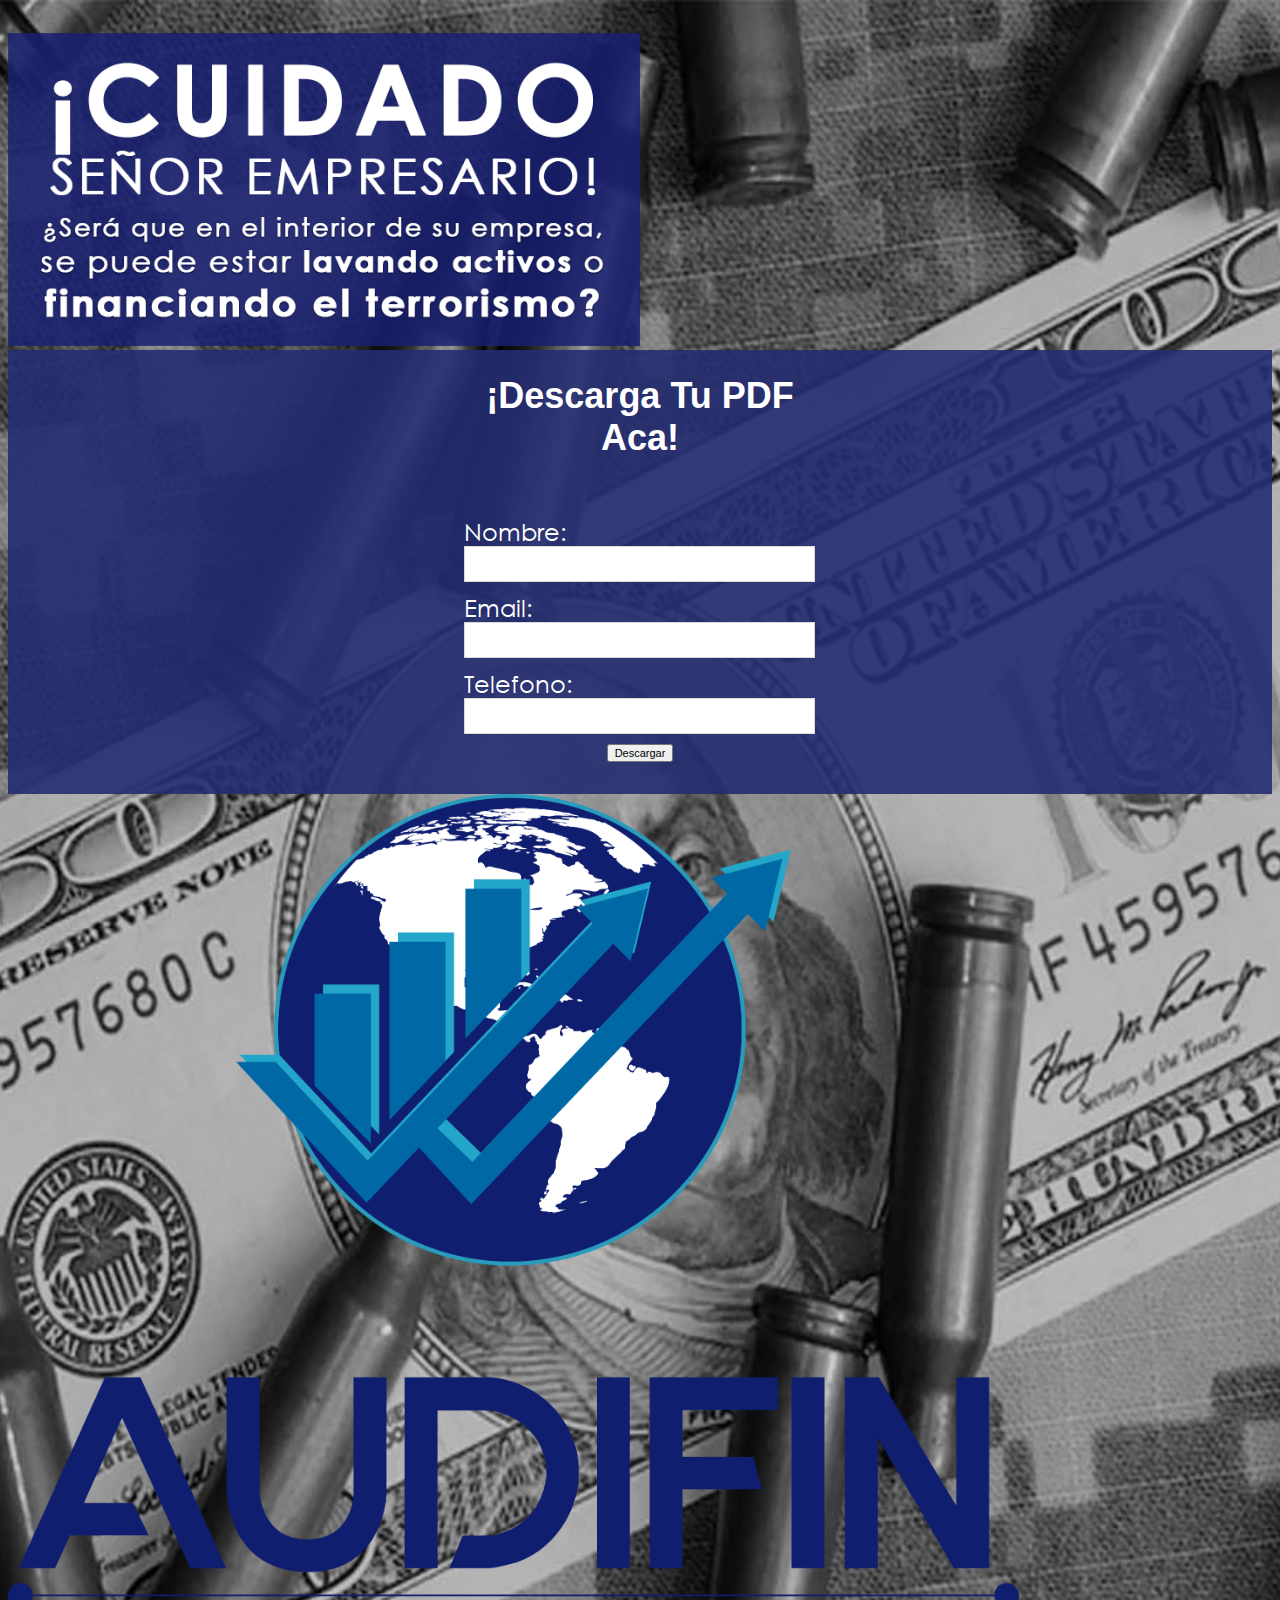
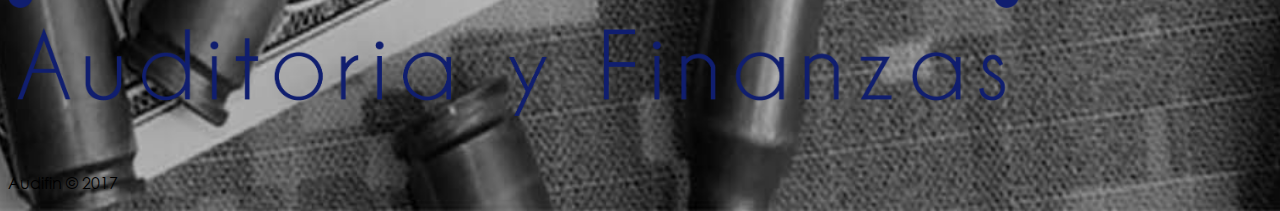
==== index.html @ ae31ed00 "Prueba" ====
<!DOCTYPE html>
<html>

<head>
  <meta charset="utf-8">
  <!--Import Google Icon Font-->
  <link href="https://fonts.googleapis.com/icon?family=Material+Icons" rel="stylesheet">
  <!--Import materialize.css-->
  <link rel="stylesheet" href="https://cdnjs.cloudflare.com/ajax/libs/materialize/0.100.1/css/materialize.min.css">
  <link href="https://fonts.googleapis.com/icon?family=Material+Icons" rel="stylesheet">
  <link href="https://fonts.googleapis.com/css?family=Montserrat:400,600" rel="stylesheet">
  <link rel="stylesheet" href="css/style.css">

  <!--Let browser know website is optimized for mobile-->
  <meta name="viewport" content="width=device-width, initial-scale=1.0" />
  <title>¡Cuidado señor empresario!</title>
</head>

<body>

  <div class="container">
  <div class="center">

    <img src="images\PDFLandingCuadro2.png" class="responsive-img cuidado" width="50%" alt="">

  </div>

  <div class="row valign-wrapper">

    <div class="col l6 push-l6 m6 push-m6 s10 push-s1 center">
      <div class="awebo">
        <form method="post" class="af-form-wrapper" accept-charset="UTF-8" action="https://www.aweber.com/scripts/addlead.pl"  >
            <div style="display: none;">
            <input type="hidden" name="meta_web_form_id" value="2064117333" />
            <input type="hidden" name="meta_split_id" value="" />
            <input type="hidden" name="listname" value="awlist4827117" />
            <input type="hidden" name="redirect" value="https://www.aweber.com/thankyou.htm?m=default" id="redirect_47b7a509164acf728245e13f8f03df25" />

            <input type="hidden" name="meta_adtracking" value="Bootcamp_Optin" />
            <input type="hidden" name="meta_message" value="1" />
            <input type="hidden" name="meta_required" value="name,email" />

            <input type="hidden" name="meta_tooltip" value="" />
            </div>
            <div id="af-form-2064117333" class="af-form"><div id="af-header-2064117333" class="af-header"><div class="bodyText"><p style="text-align: center;"><strong style="color: #FFFFFF;"><span style="font-size: 36px;">¡Descarga Tu PDF Aca!</span></strong></p>
            <p style="text-align: center;"></p></div></div>
            <div id="af-body-2064117333" class="af-body af-standards">
            <div class="af-element">
            <label class="previewLabel" for="awf_field-93474893">Nombre: </label>
            <div class="af-textWrap">
            <input id="awf_field-93474893" type="text" name="name" class="text" value=""  onfocus=" if (this.value == '') { this.value = ''; }" onblur="if (this.value == '') { this.value='';} " tabindex="500" />
            </div>
            <div class="af-clear"></div></div>
            <div class="af-element">
            <label class="previewLabel" for="awf_field-93474894">Email: </label>
            <div class="af-textWrap"><input class="text" id="awf_field-93474894" type="text" name="email" value="" tabindex="501" onfocus=" if (this.value == '') { this.value = ''; }" onblur="if (this.value == '') { this.value='';} " />
            </div><div class="af-clear"></div>
            </div>
            <div class="af-element">
            <label class="previewLabel" for="awf_field-93474895">Telefono:</label>
            <div class="af-textWrap"><input type="text" id="awf_field-93474895" class="text" name="custom Telefono" value=""  onfocus=" if (this.value == '') { this.value = ''; }" onblur="if (this.value == '') { this.value='';} " tabindex="502" /></div>
            <div class="af-clear"></div></div><div class="af-element buttonContainer">
            <input name="submit" class="waves-effect waves-light btn blue darken-4 pulse" type="submit" value="Descargar" tabindex="503" />
            <div class="af-clear"></div>
            </div>
            </div>
            </div>
            <div style="display: none;"><img src="https://forms.aweber.com/form/displays.htm?id=TAxsLIyM7MzMzA==" alt="" /></div>
            </form>
      </div>

    </div>


    <div class="col l6 pull-l6 m6 pull-m6 center">
      <img src="images\Audifin-RGB.png" class="responsive-img" width="80%" alt="">
    </div>
    </div>

    <br>
    <br>

  </div>


          <div class="footer-copyright white-text grey darken-3">
            <div class="container">
                <div class="center">
                Audifin  © 2017
                </div>
            </div>
          </div>




  <script src="https://code.jquery.com/jquery-3.2.1.min.js" integrity="sha256-hwg4gsxgFZhOsEEamdOYGBf13FyQuiTwlAQgxVSNgt4=" crossorigin="anonymous"></script>
  <script src="https://cdnjs.cloudflare.com/ajax/libs/materialize/0.100.2/js/materialize.min.js"></script>

  <!--Import jQuery before materialize.js-->
</body>

</html>
---- css/style.css ----
@font-face {
    font-family:"CenturyGothic";
    src: url("../CenturyGothic.ttf") /* TTF file for CSS3 browsers */
}

body{
  background-image: url(../images/PDFLandingFondo3.jpg);
font-family: 'CenturyGothic', sans-serif;
background-position: center center;
background-repeat: no-repeat;
background-size: cover;
/*background: #5d5e60;*/
}

h1{
  color: white;
}

.cuidado {
  padding-top: 25px;
}

body > div.footer-copyright.grey{

padding-top: 10px;
padding-bottom: 10px;

}


.awebo{
  background: rgba(37, 44, 113, 0.9);
  width: 70%;

}


@media (max-width: 1550px) {
  .awebo{

    width: 100%;

  }

}

@media (max-width: 1300px) {

}

@media (max-width: 992px) {

}

@media (max-width: 600px) {
  .awebo{
    margin-top: 30px;
    margin-bottom: 20px;
  }
  .valign-wrapper{
  display: inherit;
  }

}

@media (max-width: 500px) {
  img{
    width: 500px;
  }

  }

  @media (max-width: 330px) {
    img{

      width: 400px;
    }

    }

    @media (max-width: 300px) {
      img{

        width: 400px;
      }

      }

/*aweber*/

#af-form-2064117333 .af-header {padding-bottom: 0px;}
#af-form-2064117333 .af-body .af-textWrap{width:98%;display:block;float:none;}
#af-form-2064117333 .af-body a{color:#CCCCCC;text-decoration:underline;font-style:normal;font-weight:normal;}
#af-form-2064117333 .af-body input.text, #af-form-2064117333 .af-body textarea{background-color:#FFFFFF;border-color:#D9D9D9;border-width:1px;border-style:solid;color:#000000;text-decoration:none;font-style:normal;font-weight:normal;font-size:24px;font-family:CenturyGothic, sans-serif;}
#af-form-2064117333 .af-body input.text:focus, #af-form-2064117333 .af-body textarea:focus{background-color:#FFFAD6;border-color:#030303;border-width:1px;border-style:solid;}
#af-form-2064117333 .af-body label.previewLabel{display:block;float:none;text-align:left;width:auto;color:white;text-decoration:none;font-style:normal;font-weight:normal;font-size:24px;font-family:CenturyGothic, sans-serif;}
#af-form-2064117333 .af-body{padding-bottom:27px;padding-top:27px;background-repeat:no-repeat;background-position:inherit;background-image:none;color:#CCCCCC;font-size:11px;font-family:CenturyGothic, sans-serif;}
#af-form-2064117333 .af-header{padding-bottom:9px;padding-top:9px;padding-right:10px;padding-left:10px;background-color:transparent;background-repeat:no-repeat;background-position:inherit;background-image:none;border-width:1px;border-bottom-style:none;border-left-style:none;border-right-style:none;border-top-style:none;color:#CCCCCC;font-size:16px;font-family:Verdana, sans-serif;}
#af-form-2064117333 .af-quirksMode .bodyText{padding-top:2px;padding-bottom:2px;}
#af-form-2064117333 .af-quirksMode{padding-right:13px;padding-left:13px;}
#af-form-2064117333 .af-standards .af-element{padding-right:13px;padding-left:13px;}
#af-form-2064117333 .bodyText p{margin:1em 0;}
#af-form-2064117333 .buttonContainer input.submit{background-image:url("https://forms.aweber.com/images/auto/gradient/button/07c.png");background-position:top left;background-repeat:repeat-x;background-color:#0057ac;border:1px solid #0057ac;color:#FFFFFF;text-decoration:none;font-style:normal;font-weight:normal;font-size:24px;font-family:Helvetica, sans-serif;}
#af-form-2064117333 .buttonContainer input.submit{width:auto;}
#af-form-2064117333 .buttonContainer{text-align:center;}
#af-form-2064117333 body,#af-form-2064117333 dl,#af-form-2064117333 dt,#af-form-2064117333 dd,#af-form-2064117333 h1,#af-form-2064117333 h2,#af-form-2064117333 h3,#af-form-2064117333 h4,#af-form-2064117333 h5,#af-form-2064117333 h6,#af-form-2064117333 pre,#af-form-2064117333 code,#af-form-2064117333 fieldset,#af-form-2064117333 legend,#af-form-2064117333 blockquote,#af-form-2064117333 th,#af-form-2064117333 td{float:none;color:inherit;position:static;margin:0;padding:0;}
#af-form-2064117333 button,#af-form-2064117333 input,#af-form-2064117333 submit,#af-form-2064117333 textarea,#af-form-2064117333 select,#af-form-2064117333 label,#af-form-2064117333 optgroup,#af-form-2064117333 option{float:none;position:static;margin:0;}
#af-form-2064117333 div{margin:0;}
#af-form-2064117333 fieldset{border:0;}
#af-form-2064117333 form,#af-form-2064117333 textarea,.af-form-wrapper,.af-form-close-button,#af-form-2064117333 img{float:none;color:inherit;position:static;background-color:none;border:none;margin:0;padding:0;}
#af-form-2064117333 input,#af-form-2064117333 button,#af-form-2064117333 textarea,#af-form-2064117333 select{font-size:100%;}
#af-form-2064117333 p{color:inherit;}
#af-form-2064117333 select,#af-form-2064117333 label,#af-form-2064117333 optgroup,#af-form-2064117333 option{padding:0;}
#af-form-2064117333 table{border-collapse:collapse;border-spacing:0;}
#af-form-2064117333 ul,#af-form-2064117333 ol{list-style-image:none;list-style-position:outside;list-style-type:disc;padding-left:40px;}
#af-form-2064117333,#af-form-2064117333 .quirksMode{width:100%;max-width:379px;}
#af-form-2064117333.af-quirksMode{overflow-x:hidden;}
#af-form-2064117333{background-color:transparent;border-color:#CFCFCF;border-width:1px;border-style:none;}
#af-form-2064117333{display:block;}
#af-form-2064117333{overflow:hidden;}
.af-body .af-textWrap{text-align:left;}
.af-body input.image{border:none!important;}
.af-body input.submit,.af-body input.image,.af-form .af-element input.button{float:none!important;}
.af-body input.text{width:100%;float:none;padding:2px!important;}
.af-body.af-standards input.submit{padding:4px 12px;}
.af-clear{clear:both;}
.af-element label{text-align:left;display:block;float:left;}
.af-element{padding-bottom:5px;padding-top:5px;}
.af-form-wrapper{text-indent:0;}
.af-form{text-align:left;margin:auto;}
.af-header{margin-bottom:0;margin-top:0;padding:10px;}
.af-quirksMode .af-element{padding-left:0!important;padding-right:0!important;}
.lbl-right .af-element label{text-align:right;}
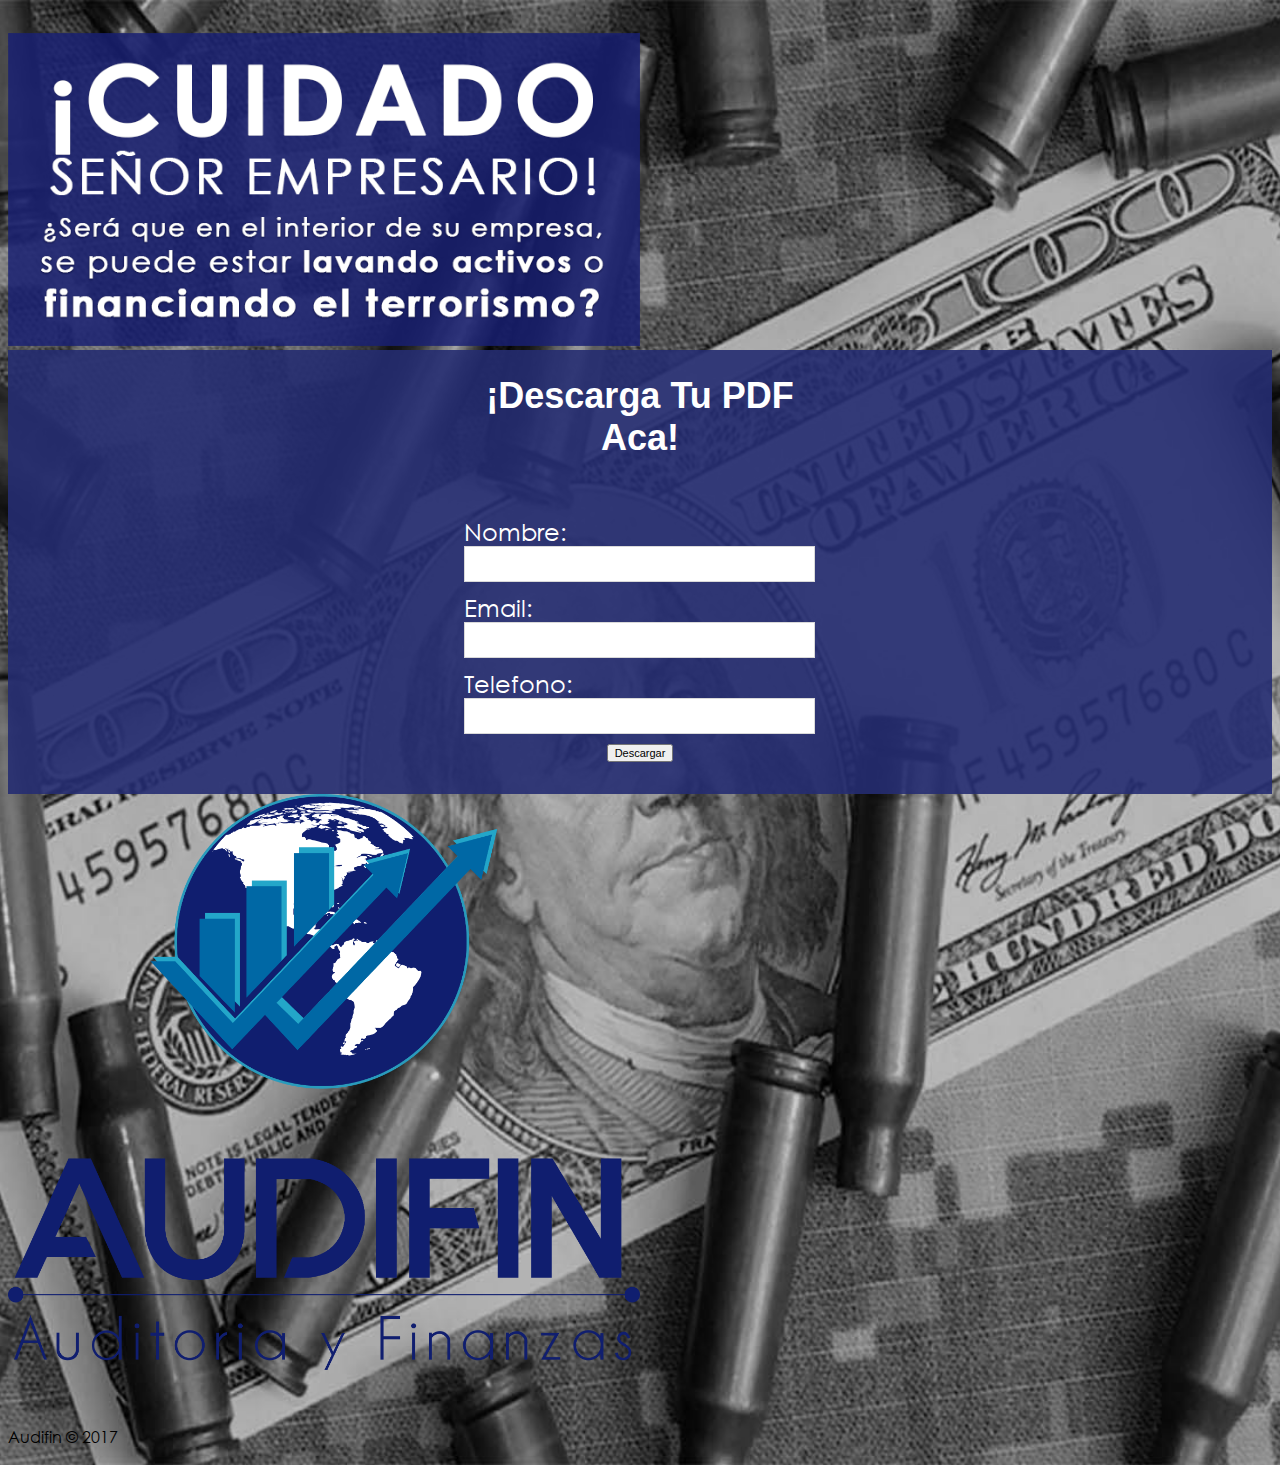
==== commit 3ce9269e: "comint" ====
--- a/index.html
+++ b/index.html
@@ -24,10 +24,7 @@
     <img src="images\PDFLandingCuadro2.png" class="responsive-img cuidado" width="50%" alt="">
 
   </div>
-
-  <div class="row valign-wrapper">
-
-    <div class="col l6 push-l6 m6 push-m6 s10 push-s1 center">
+    <div class="center">
       <div class="awebo">
         <form method="post" class="af-form-wrapper" accept-charset="UTF-8" action="https://www.aweber.com/scripts/addlead.pl"  >
             <div style="display: none;">
@@ -71,10 +68,8 @@
 
     </div>
 
-
-    <div class="col l6 pull-l6 m6 pull-m6 center">
-      <img src="images\Audifin-RGB.png" class="responsive-img" width="80%" alt="">
-    </div>
+    <div class="center">
+      <img src="images\Audifin-RGB.png" class="responsive-img" width="50%" alt="">
     </div>
 
     <br>
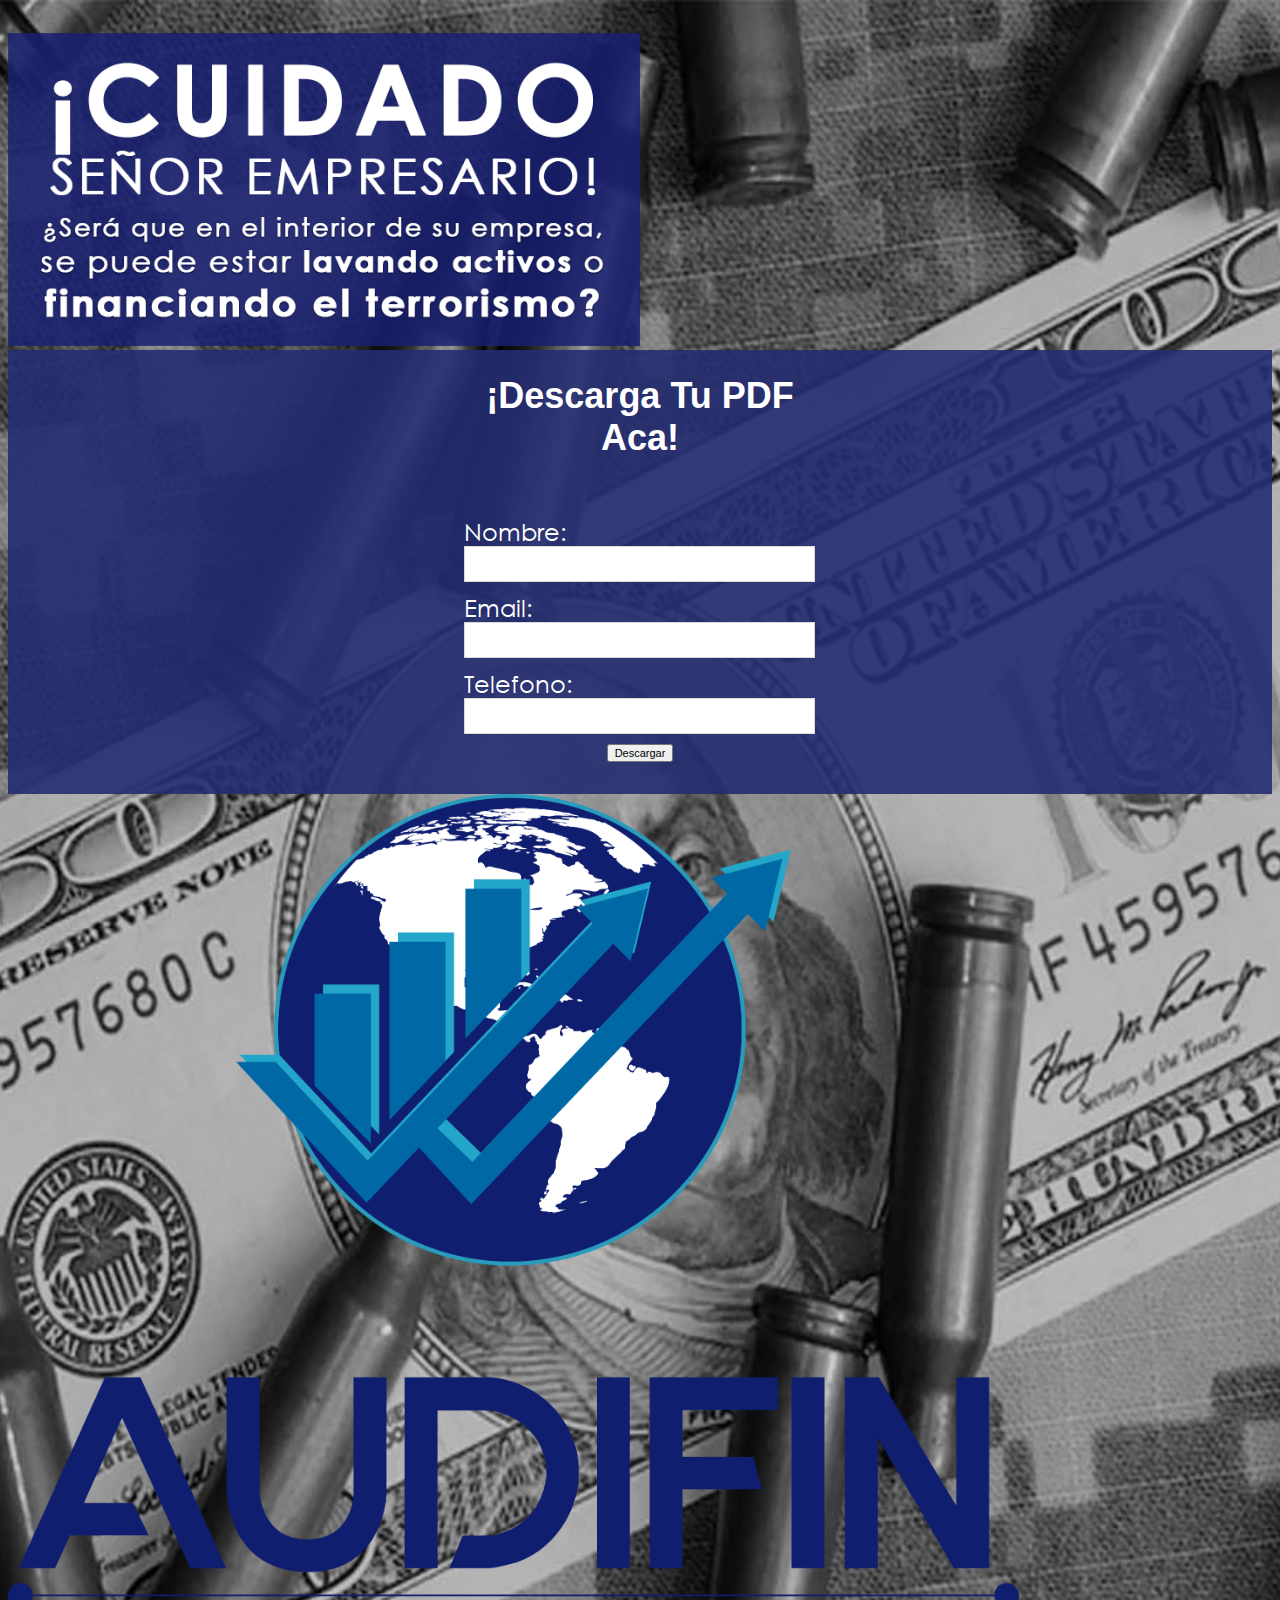
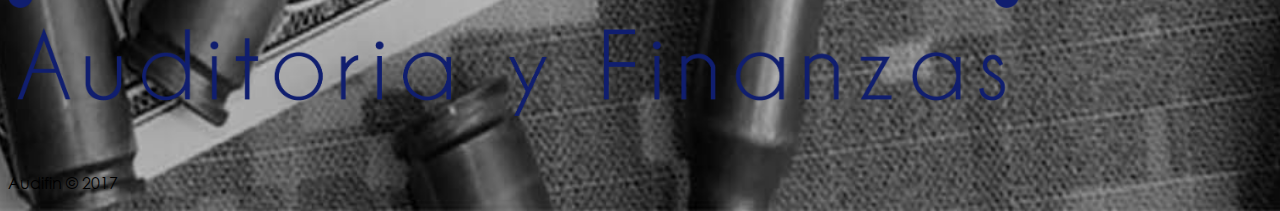
==== commit a92ffc66: "commint" ====
--- a/index.html
+++ b/index.html
@@ -24,7 +24,10 @@
     <img src="images\PDFLandingCuadro2.png" class="responsive-img cuidado" width="50%" alt="">
 
   </div>
-    <div class="center">
+
+  <div class="row valign-wrapper">
+
+    <div class="col l6 push-l6 m6 push-m6 s10 push-s1 center">
       <div class="awebo">
         <form method="post" class="af-form-wrapper" accept-charset="UTF-8" action="https://www.aweber.com/scripts/addlead.pl"  >
             <div style="display: none;">
@@ -68,8 +71,10 @@
 
     </div>
 
-    <div class="center">
-      <img src="images\Audifin-RGB.png" class="responsive-img" width="50%" alt="">
+
+    <div class="col l6 pull-l6 m6 pull-m6 center">
+      <img src="images\Audifin-RGB.png" class="responsive-img" width="80%" alt="">
+    </div>
     </div>
 
     <br>
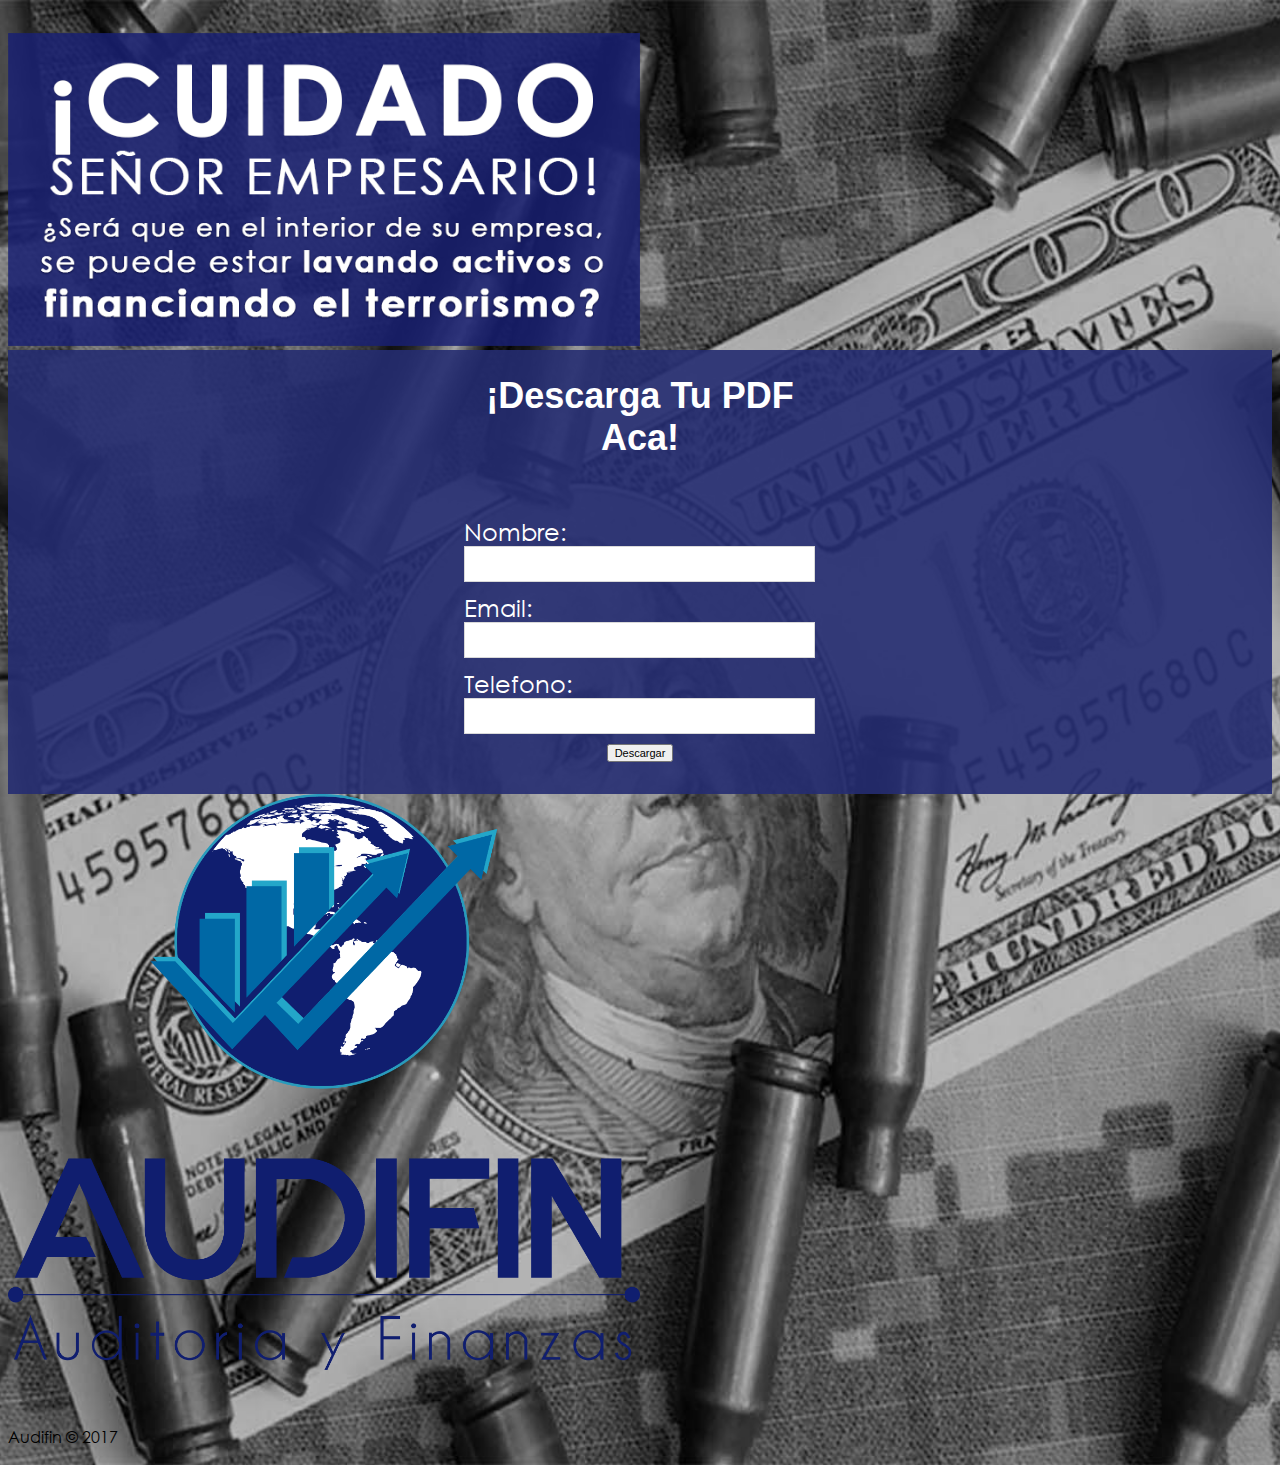
==== commit 1c6fb049: "commint" ====
--- a/index.html
+++ b/index.html
@@ -24,10 +24,7 @@
     <img src="images\PDFLandingCuadro2.png" class="responsive-img cuidado" width="50%" alt="">
 
   </div>
-
-  <div class="row valign-wrapper">
-
-    <div class="col l6 push-l6 m6 push-m6 s10 push-s1 center">
+    <div class="center">
       <div class="awebo">
         <form method="post" class="af-form-wrapper" accept-charset="UTF-8" action="https://www.aweber.com/scripts/addlead.pl"  >
             <div style="display: none;">
@@ -71,10 +68,8 @@
 
     </div>
 
-
-    <div class="col l6 pull-l6 m6 pull-m6 center">
-      <img src="images\Audifin-RGB.png" class="responsive-img" width="80%" alt="">
-    </div>
+    <div class="center">
+      <img src="images\Audifin-RGB.png" class="responsive-img" width="50%" alt="">
     </div>
 
     <br>
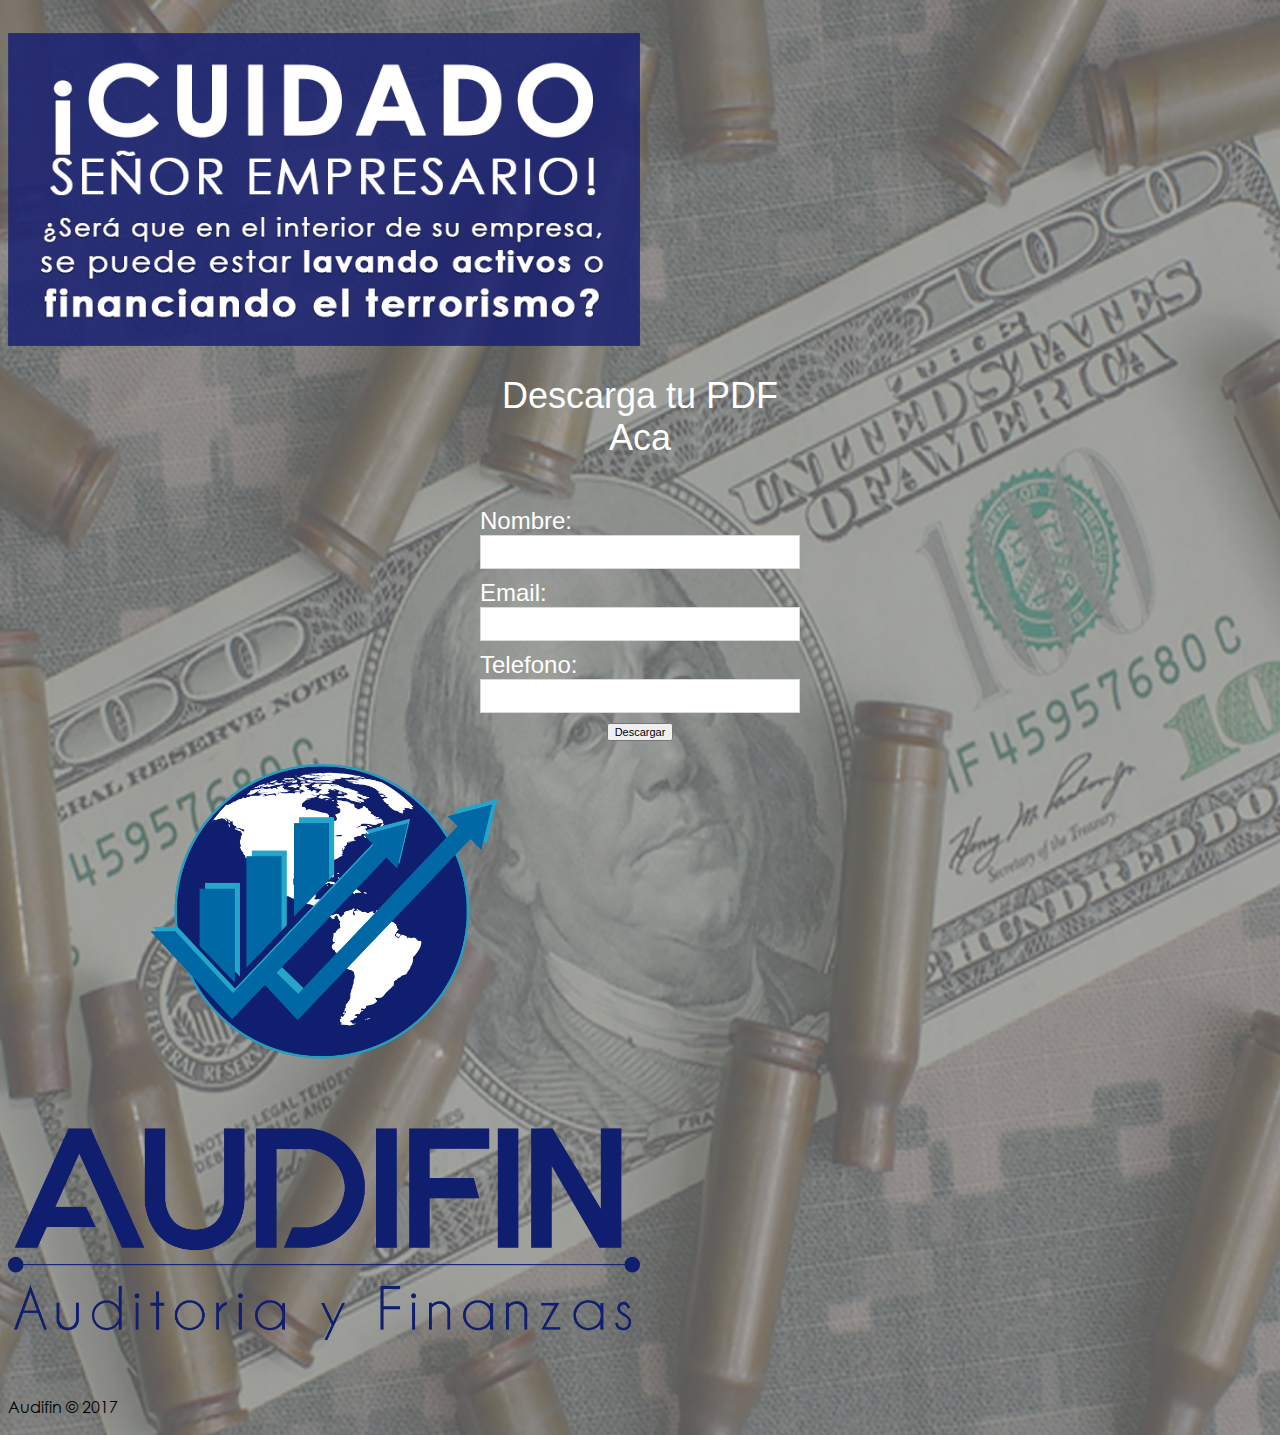
==== commit 5045a94a: "para montar" ====
--- a/index.html
+++ b/index.html
@@ -19,51 +19,59 @@
 <body>
 
   <div class="container">
-  <div class="center">
+    <div class="center">
 
-    <img src="images\PDFLandingCuadro2.png" class="responsive-img cuidado" width="50%" alt="">
+      <img src="images\PDFLandingCuadro2.png" class="responsive-img cuidado" width="50%" alt="">
 
-  </div>
+    </div>
     <div class="center">
       <div class="awebo">
-        <form method="post" class="af-form-wrapper" accept-charset="UTF-8" action="https://www.aweber.com/scripts/addlead.pl"  >
-            <div style="display: none;">
-            <input type="hidden" name="meta_web_form_id" value="2064117333" />
+        <form method="post" class="af-form-wrapper" accept-charset="UTF-8" action="https://www.aweber.com/scripts/addlead.pl">
+          <div style="display: none;">
+            <input type="hidden" name="meta_web_form_id" value="1629039371" />
             <input type="hidden" name="meta_split_id" value="" />
-            <input type="hidden" name="listname" value="awlist4827117" />
-            <input type="hidden" name="redirect" value="https://www.aweber.com/thankyou.htm?m=default" id="redirect_47b7a509164acf728245e13f8f03df25" />
+            <input type="hidden" name="listname" value="awlist4838550" />
+            <input type="hidden" name="redirect" value="http://grupo-alternativa.com/gracias-audifin-lavado" id="redirect_95b1829e5ba1d059a4ae44fb6f125fb2" />
 
-            <input type="hidden" name="meta_adtracking" value="Bootcamp_Optin" />
+            <input type="hidden" name="meta_adtracking" value="Audifin_Lavado" />
             <input type="hidden" name="meta_message" value="1" />
             <input type="hidden" name="meta_required" value="name,email" />
 
             <input type="hidden" name="meta_tooltip" value="" />
+          </div>
+          <div id="af-form-1629039371" class="af-form">
+            <div id="af-header-1629039371" class="af-header">
+              <div class="bodyText">
+                <p style="text-align: center;"><span style="font-size: 36px; color: #ffffff;">Descarga tu PDF Aca</span></p>
+              </div>
             </div>
-            <div id="af-form-2064117333" class="af-form"><div id="af-header-2064117333" class="af-header"><div class="bodyText"><p style="text-align: center;"><strong style="color: #FFFFFF;"><span style="font-size: 36px;">¡Descarga Tu PDF Aca!</span></strong></p>
-            <p style="text-align: center;"></p></div></div>
-            <div id="af-body-2064117333" class="af-body af-standards">
-            <div class="af-element">
-            <label class="previewLabel" for="awf_field-93474893">Nombre: </label>
-            <div class="af-textWrap">
-            <input id="awf_field-93474893" type="text" name="name" class="text" value=""  onfocus=" if (this.value == '') { this.value = ''; }" onblur="if (this.value == '') { this.value='';} " tabindex="500" />
+            <div id="af-body-1629039371" class="af-body af-standards">
+              <div class="af-element">
+                <label class="previewLabel" for="awf_field-93667551">Nombre: </label>
+                <div class="af-textWrap">
+                  <input id="awf_field-93667551" type="text" name="name" class="text" value="" onfocus=" if (this.value == '') { this.value = ''; }" onblur="if (this.value == '') { this.value='';} " tabindex="500" />
+                </div>
+                <div class="af-clear"></div>
+              </div>
+              <div class="af-element">
+                <label class="previewLabel" for="awf_field-93667552">Email: </label>
+                <div class="af-textWrap"><input class="text" id="awf_field-93667552" type="text" name="email" value="" tabindex="501" onfocus=" if (this.value == '') { this.value = ''; }" onblur="if (this.value == '') { this.value='';} " />
+                </div>
+                <div class="af-clear"></div>
+              </div>
+              <div class="af-element">
+                <label class="previewLabel" for="awf_field-93667553">Telefono:</label>
+                <div class="af-textWrap"><input type="text" id="awf_field-93667553" class="text" name="custom Telefono" value="" onfocus=" if (this.value == '') { this.value = ''; }" onblur="if (this.value == '') { this.value='';} " tabindex="502" /></div>
+                <div class="af-clear"></div>
+              </div>
+              <div class="af-element buttonContainer">
+                <input name="submit" class="waves-effect waves-light btn blue darken-4 pulse" type="submit" value="Descargar" tabindex="503" />
+                <div class="af-clear"></div>
+              </div>
             </div>
-            <div class="af-clear"></div></div>
-            <div class="af-element">
-            <label class="previewLabel" for="awf_field-93474894">Email: </label>
-            <div class="af-textWrap"><input class="text" id="awf_field-93474894" type="text" name="email" value="" tabindex="501" onfocus=" if (this.value == '') { this.value = ''; }" onblur="if (this.value == '') { this.value='';} " />
-            </div><div class="af-clear"></div>
-            </div>
-            <div class="af-element">
-            <label class="previewLabel" for="awf_field-93474895">Telefono:</label>
-            <div class="af-textWrap"><input type="text" id="awf_field-93474895" class="text" name="custom Telefono" value=""  onfocus=" if (this.value == '') { this.value = ''; }" onblur="if (this.value == '') { this.value='';} " tabindex="502" /></div>
-            <div class="af-clear"></div></div><div class="af-element buttonContainer">
-            <input name="submit" class="waves-effect waves-light btn blue darken-4 pulse" type="submit" value="Descargar" tabindex="503" />
-            <div class="af-clear"></div>
-            </div>
-            </div>
-            </div>
-            <div style="display: none;"><img src="https://forms.aweber.com/form/displays.htm?id=TAxsLIyM7MzMzA==" alt="" /></div>
-            </form>
+          </div>
+          <div style="display: none;"><img src="https://forms.aweber.com/form/displays.htm?id=jGxMnAzMnMzsjA==" alt="" /></div>
+        </form>
       </div>
 
     </div>
@@ -78,13 +86,13 @@
   </div>
 
 
-          <div class="footer-copyright white-text grey darken-3">
-            <div class="container">
-                <div class="center">
-                Audifin  © 2017
-                </div>
-            </div>
-          </div>
+  <div class="footer-copyright white-text grey darken-3">
+    <div class="container">
+      <div class="center">
+        Audifin © 2017
+      </div>
+    </div>
+  </div>
 
 
 
--- a/css/style.css
+++ b/css/style.css
@@ -4,7 +4,7 @@
 }
 
 body{
-  background-image: url(../images/PDFLandingFondo3.jpg);
+  background-image: url(../images/PDFLandingFondo2.jpg);
 font-family: 'CenturyGothic', sans-serif;
 background-position: center center;
 background-repeat: no-repeat;
@@ -29,18 +29,10 @@
 
 
 .awebo{
-  background: rgba(37, 44, 113, 0.9);
-  width: 70%;
-
 }
 
 
 @media (max-width: 1550px) {
-  .awebo{
-
-    width: 100%;
-
-  }
 
 }
 
@@ -53,13 +45,7 @@
 }
 
 @media (max-width: 600px) {
-  .awebo{
-    margin-top: 30px;
-    margin-bottom: 20px;
-  }
-  .valign-wrapper{
-  display: inherit;
-  }
+
 
 }
 
@@ -88,36 +74,35 @@
 
 /*aweber*/
 
-#af-form-2064117333 .af-header {padding-bottom: 0px;}
-#af-form-2064117333 .af-body .af-textWrap{width:98%;display:block;float:none;}
-#af-form-2064117333 .af-body a{color:#CCCCCC;text-decoration:underline;font-style:normal;font-weight:normal;}
-#af-form-2064117333 .af-body input.text, #af-form-2064117333 .af-body textarea{background-color:#FFFFFF;border-color:#D9D9D9;border-width:1px;border-style:solid;color:#000000;text-decoration:none;font-style:normal;font-weight:normal;font-size:24px;font-family:CenturyGothic, sans-serif;}
-#af-form-2064117333 .af-body input.text:focus, #af-form-2064117333 .af-body textarea:focus{background-color:#FFFAD6;border-color:#030303;border-width:1px;border-style:solid;}
-#af-form-2064117333 .af-body label.previewLabel{display:block;float:none;text-align:left;width:auto;color:white;text-decoration:none;font-style:normal;font-weight:normal;font-size:24px;font-family:CenturyGothic, sans-serif;}
-#af-form-2064117333 .af-body{padding-bottom:27px;padding-top:27px;background-repeat:no-repeat;background-position:inherit;background-image:none;color:#CCCCCC;font-size:11px;font-family:CenturyGothic, sans-serif;}
-#af-form-2064117333 .af-header{padding-bottom:9px;padding-top:9px;padding-right:10px;padding-left:10px;background-color:transparent;background-repeat:no-repeat;background-position:inherit;background-image:none;border-width:1px;border-bottom-style:none;border-left-style:none;border-right-style:none;border-top-style:none;color:#CCCCCC;font-size:16px;font-family:Verdana, sans-serif;}
-#af-form-2064117333 .af-quirksMode .bodyText{padding-top:2px;padding-bottom:2px;}
-#af-form-2064117333 .af-quirksMode{padding-right:13px;padding-left:13px;}
-#af-form-2064117333 .af-standards .af-element{padding-right:13px;padding-left:13px;}
-#af-form-2064117333 .bodyText p{margin:1em 0;}
-#af-form-2064117333 .buttonContainer input.submit{background-image:url("https://forms.aweber.com/images/auto/gradient/button/07c.png");background-position:top left;background-repeat:repeat-x;background-color:#0057ac;border:1px solid #0057ac;color:#FFFFFF;text-decoration:none;font-style:normal;font-weight:normal;font-size:24px;font-family:Helvetica, sans-serif;}
-#af-form-2064117333 .buttonContainer input.submit{width:auto;}
-#af-form-2064117333 .buttonContainer{text-align:center;}
-#af-form-2064117333 body,#af-form-2064117333 dl,#af-form-2064117333 dt,#af-form-2064117333 dd,#af-form-2064117333 h1,#af-form-2064117333 h2,#af-form-2064117333 h3,#af-form-2064117333 h4,#af-form-2064117333 h5,#af-form-2064117333 h6,#af-form-2064117333 pre,#af-form-2064117333 code,#af-form-2064117333 fieldset,#af-form-2064117333 legend,#af-form-2064117333 blockquote,#af-form-2064117333 th,#af-form-2064117333 td{float:none;color:inherit;position:static;margin:0;padding:0;}
-#af-form-2064117333 button,#af-form-2064117333 input,#af-form-2064117333 submit,#af-form-2064117333 textarea,#af-form-2064117333 select,#af-form-2064117333 label,#af-form-2064117333 optgroup,#af-form-2064117333 option{float:none;position:static;margin:0;}
-#af-form-2064117333 div{margin:0;}
-#af-form-2064117333 fieldset{border:0;}
-#af-form-2064117333 form,#af-form-2064117333 textarea,.af-form-wrapper,.af-form-close-button,#af-form-2064117333 img{float:none;color:inherit;position:static;background-color:none;border:none;margin:0;padding:0;}
-#af-form-2064117333 input,#af-form-2064117333 button,#af-form-2064117333 textarea,#af-form-2064117333 select{font-size:100%;}
-#af-form-2064117333 p{color:inherit;}
-#af-form-2064117333 select,#af-form-2064117333 label,#af-form-2064117333 optgroup,#af-form-2064117333 option{padding:0;}
-#af-form-2064117333 table{border-collapse:collapse;border-spacing:0;}
-#af-form-2064117333 ul,#af-form-2064117333 ol{list-style-image:none;list-style-position:outside;list-style-type:disc;padding-left:40px;}
-#af-form-2064117333,#af-form-2064117333 .quirksMode{width:100%;max-width:379px;}
-#af-form-2064117333.af-quirksMode{overflow-x:hidden;}
-#af-form-2064117333{background-color:transparent;border-color:#CFCFCF;border-width:1px;border-style:none;}
-#af-form-2064117333{display:block;}
-#af-form-2064117333{overflow:hidden;}
+#af-form-1629039371 .af-body .af-textWrap{width:98%;display:block;float:none;}
+#af-form-1629039371 .af-body a{color:#CCCCCC;text-decoration:underline;font-style:normal;font-weight:normal;}
+#af-form-1629039371 .af-body input.text, #af-form-1629039371 .af-body textarea{background-color:#FFFFFF;border-color:#D9D9D9;border-width:1px;border-style:solid;color:#000000;text-decoration:none;font-style:normal;font-weight:normal;font-size:24px;font-family:Trebuchet MS, sans-serif;}
+#af-form-1629039371 .af-body input.text:focus, #af-form-1629039371 .af-body textarea:focus{background-color:#FFFAD6;border-color:#030303;border-width:1px;border-style:solid;}
+#af-form-1629039371 .af-body label.previewLabel{display:block;float:none;text-align:left;width:auto;color:#FFFFFF;text-decoration:none;font-style:normal;font-weight:normal;font-size:24px;font-family:Helvetica, sans-serif;}
+#af-form-1629039371 .af-body{padding-bottom:18px;padding-top:18px;background-repeat:no-repeat;background-position:inherit;background-image:none;color:#CCCCCC;font-size:11px;font-family:Verdana, sans-serif;}
+#af-form-1629039371 .af-header{padding-bottom:9px;padding-top:9px;padding-right:10px;padding-left:10px;background-color:transparent;background-repeat:no-repeat;background-position:inherit;background-image:none;border-width:1px;border-bottom-style:none;border-left-style:none;border-right-style:none;border-top-style:none;color:#CCCCCC;font-size:16px;font-family:Verdana, sans-serif;}
+#af-form-1629039371 .af-quirksMode .bodyText{padding-top:2px;padding-bottom:2px;}
+#af-form-1629039371 .af-quirksMode{padding-right:23px;padding-left:23px;}
+#af-form-1629039371 .af-standards .af-element{padding-right:23px;padding-left:23px;}
+#af-form-1629039371 .bodyText p{margin:1em 0;}
+#af-form-1629039371 .buttonContainer input.submit{background-image:url("https://forms.aweber.com/images/auto/gradient/button/07c.png");background-position:top left;background-repeat:repeat-x;background-color:#0057ac;border:1px solid #0057ac;color:#FFFFFF;text-decoration:none;font-style:normal;font-weight:normal;font-size:24px;font-family:Helvetica, sans-serif;}
+#af-form-1629039371 .buttonContainer input.submit{width:auto;}
+#af-form-1629039371 .buttonContainer{text-align:center;}
+#af-form-1629039371 body,#af-form-1629039371 dl,#af-form-1629039371 dt,#af-form-1629039371 dd,#af-form-1629039371 h1,#af-form-1629039371 h2,#af-form-1629039371 h3,#af-form-1629039371 h4,#af-form-1629039371 h5,#af-form-1629039371 h6,#af-form-1629039371 pre,#af-form-1629039371 code,#af-form-1629039371 fieldset,#af-form-1629039371 legend,#af-form-1629039371 blockquote,#af-form-1629039371 th,#af-form-1629039371 td{float:none;color:inherit;position:static;margin:0;padding:0;}
+#af-form-1629039371 button,#af-form-1629039371 input,#af-form-1629039371 submit,#af-form-1629039371 textarea,#af-form-1629039371 select,#af-form-1629039371 label,#af-form-1629039371 optgroup,#af-form-1629039371 option{float:none;position:static;margin:0;}
+#af-form-1629039371 div{margin:0;}
+#af-form-1629039371 fieldset{border:0;}
+#af-form-1629039371 form,#af-form-1629039371 textarea,.af-form-wrapper,.af-form-close-button,#af-form-1629039371 img{float:none;color:inherit;position:static;background-color:none;border:none;margin:0;padding:0;}
+#af-form-1629039371 input,#af-form-1629039371 button,#af-form-1629039371 textarea,#af-form-1629039371 select{font-size:100%;}
+#af-form-1629039371 p{color:inherit;}
+#af-form-1629039371 select,#af-form-1629039371 label,#af-form-1629039371 optgroup,#af-form-1629039371 option{padding:0;}
+#af-form-1629039371 table{border-collapse:collapse;border-spacing:0;}
+#af-form-1629039371 ul,#af-form-1629039371 ol{list-style-image:none;list-style-position:outside;list-style-type:disc;padding-left:40px;}
+#af-form-1629039371,#af-form-1629039371 .quirksMode{width:100%;max-width:366px;}
+#af-form-1629039371.af-quirksMode{overflow-x:hidden;}
+#af-form-1629039371{background-color:transparent;border-color:#CFCFCF;border-width:1px;border-style:none;}
+#af-form-1629039371{display:block;}
+#af-form-1629039371{overflow:hidden;}
 .af-body .af-textWrap{text-align:left;}
 .af-body input.image{border:none!important;}
 .af-body input.submit,.af-body input.image,.af-form .af-element input.button{float:none!important;}
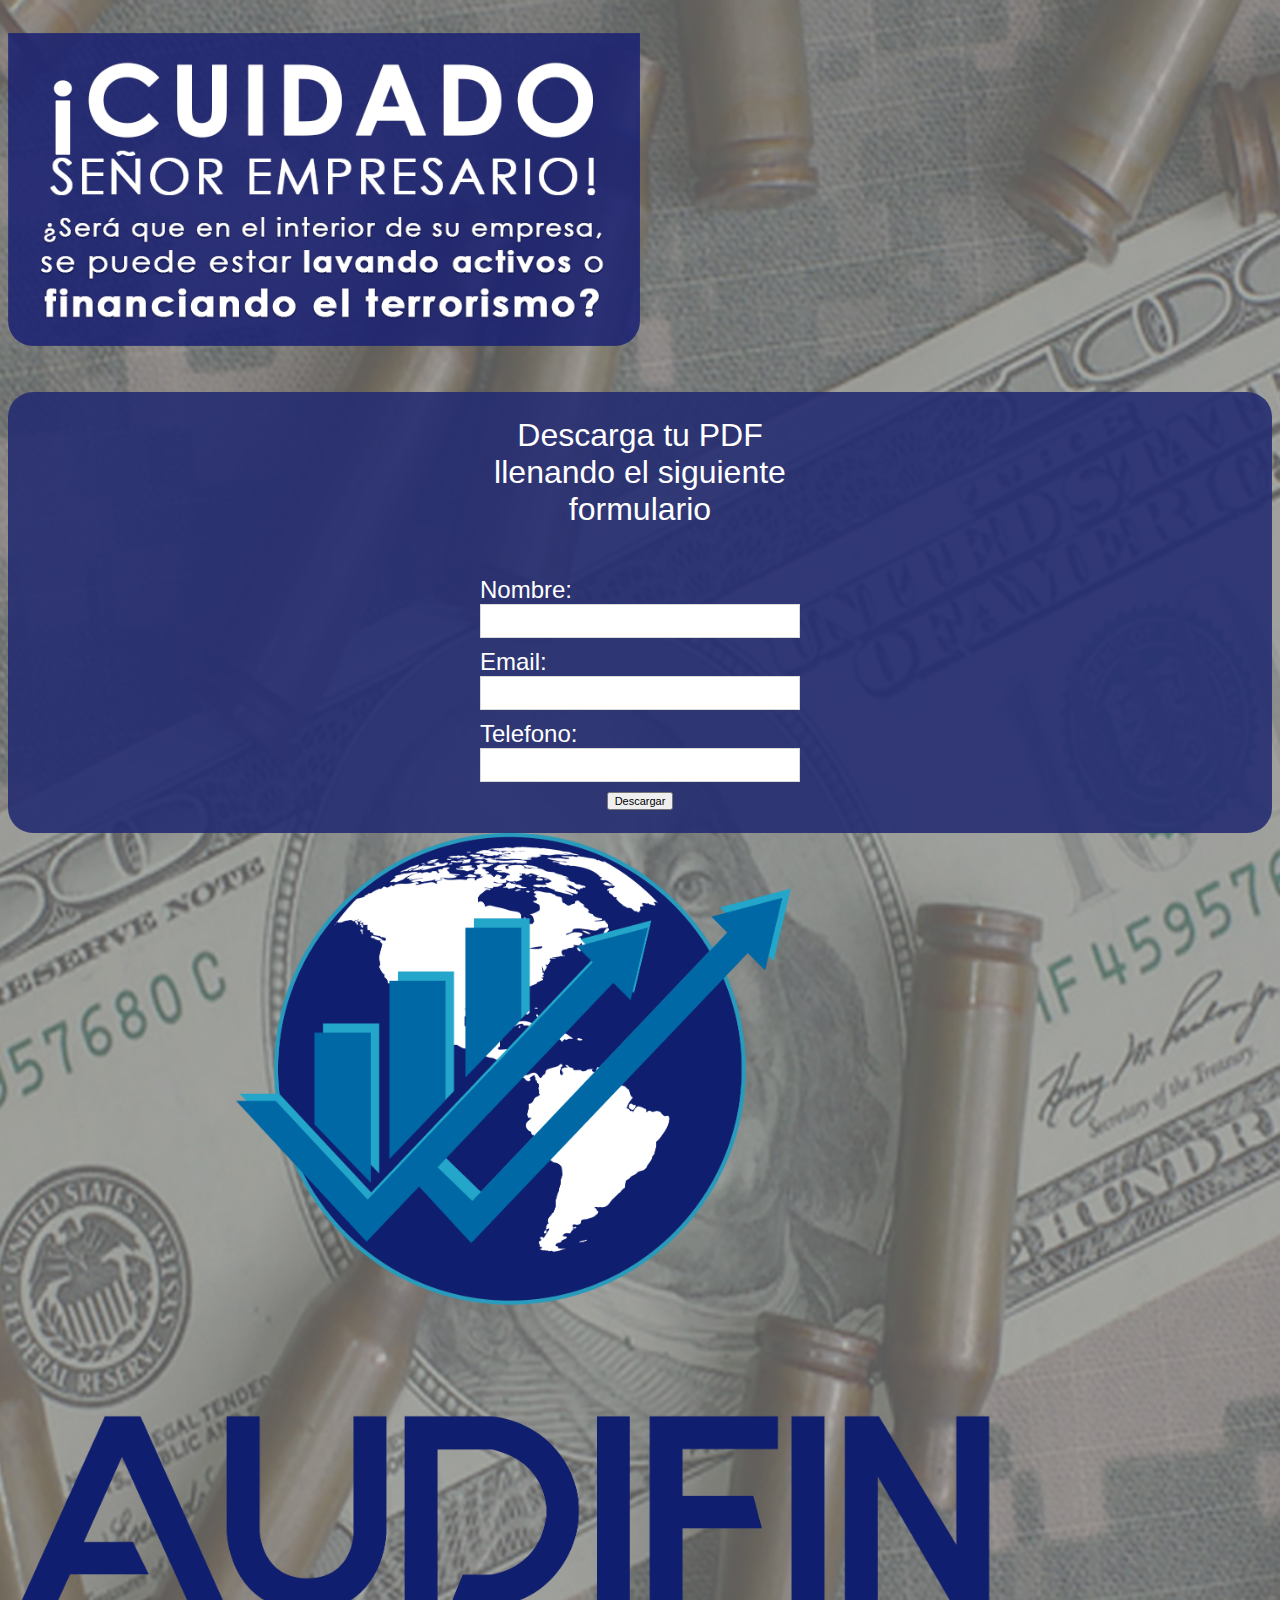
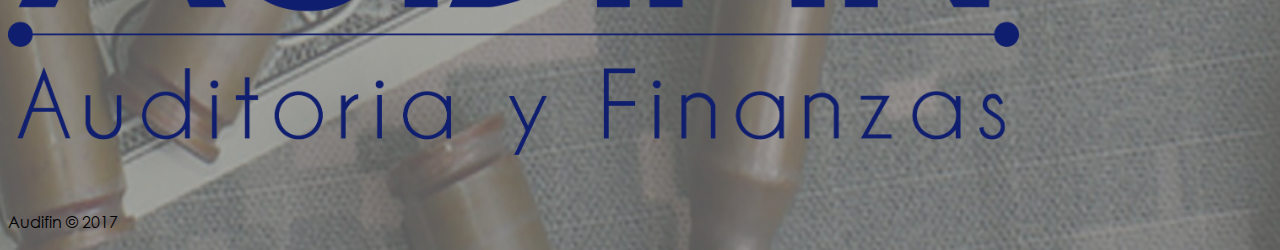
==== commit 2c8c6527: "Final" ====
--- a/index.html
+++ b/index.html
@@ -9,7 +9,7 @@
   <link rel="stylesheet" href="https://cdnjs.cloudflare.com/ajax/libs/materialize/0.100.1/css/materialize.min.css">
   <link href="https://fonts.googleapis.com/icon?family=Material+Icons" rel="stylesheet">
   <link href="https://fonts.googleapis.com/css?family=Montserrat:400,600" rel="stylesheet">
-  <link rel="stylesheet" href="css/style.css">
+  <link rel="stylesheet" href="css/style3.css">
 
   <!--Let browser know website is optimized for mobile-->
   <meta name="viewport" content="width=device-width, initial-scale=1.0" />
@@ -24,60 +24,70 @@
       <img src="images\PDFLandingCuadro2.png" class="responsive-img cuidado" width="50%" alt="">
 
     </div>
-    <div class="center">
-      <div class="awebo">
-        <form method="post" class="af-form-wrapper" accept-charset="UTF-8" action="https://www.aweber.com/scripts/addlead.pl">
-          <div style="display: none;">
-            <input type="hidden" name="meta_web_form_id" value="1629039371" />
-            <input type="hidden" name="meta_split_id" value="" />
-            <input type="hidden" name="listname" value="awlist4838550" />
-            <input type="hidden" name="redirect" value="http://grupo-alternativa.com/gracias-audifin-lavado" id="redirect_95b1829e5ba1d059a4ae44fb6f125fb2" />
 
-            <input type="hidden" name="meta_adtracking" value="Audifin_Lavado" />
-            <input type="hidden" name="meta_message" value="1" />
-            <input type="hidden" name="meta_required" value="name,email" />
+    <br>
+    <br>
+    <div class="row valign-wrapper">
 
-            <input type="hidden" name="meta_tooltip" value="" />
-          </div>
-          <div id="af-form-1629039371" class="af-form">
-            <div id="af-header-1629039371" class="af-header">
-              <div class="bodyText">
-                <p style="text-align: center;"><span style="font-size: 36px; color: #ffffff;">Descarga tu PDF Aca</span></p>
+      <div class="col l6 push-l6 m6 push-m6 s12 center">
+        <div class="awebo">
+          <!-- AWeber Web Form Generator 3.0.1 -->
+
+          <form method="post" class="af-form-wrapper" accept-charset="UTF-8" action="https://www.aweber.com/scripts/addlead.pl">
+            <div style="display: none;">
+              <input type="hidden" name="meta_web_form_id" value="1629039371" />
+              <input type="hidden" name="meta_split_id" value="" />
+              <input type="hidden" name="listname" value="awlist4838550" />
+              <input type="hidden" name="redirect" value="http://grupo-alternativa.com/lavado-activos/gracias.html" id="redirect_95b1829e5ba1d059a4ae44fb6f125fb2" />
+
+              <input type="hidden" name="meta_adtracking" value="Audifin_Lavado" />
+              <input type="hidden" name="meta_message" value="1" />
+              <input type="hidden" name="meta_required" value="name,email" />
+
+              <input type="hidden" name="meta_tooltip" value="" />
+            </div>
+            <div id="af-form-1629039371" class="af-form">
+              <div id="af-header-1629039371" class="af-header">
+                <div class="bodyText">
+                  <p style="text-align: center;"><span style="font-size: 32px; color: #ffffff;">Descarga tu PDF llenando el siguiente formulario</span></p>
+                </div>
+              </div>
+              <div id="af-body-1629039371" class="af-body af-standards">
+                <div class="af-element">
+                  <label class="previewLabel" for="awf_field-93667551">Nombre: </label>
+                  <div class="af-textWrap">
+                    <input id="awf_field-93667551" type="text" name="name" class="text" value="" onfocus=" if (this.value == '') { this.value = ''; }" onblur="if (this.value == '') { this.value='';} " tabindex="500" />
+                  </div>
+                  <div class="af-clear"></div>
+                </div>
+                <div class="af-element">
+                  <label class="previewLabel" for="awf_field-93667552">Email: </label>
+                  <div class="af-textWrap"><input class="text" id="awf_field-93667552" type="text" name="email" value="" tabindex="501" onfocus=" if (this.value == '') { this.value = ''; }" onblur="if (this.value == '') { this.value='';} " />
+                  </div>
+                  <div class="af-clear"></div>
+                </div>
+                <div class="af-element">
+                  <label class="previewLabel" for="awf_field-93667553">Telefono:</label>
+                  <div class="af-textWrap"><input type="text" id="awf_field-93667553" class="text" name="custom Telefono" value="" onfocus=" if (this.value == '') { this.value = ''; }" onblur="if (this.value == '') { this.value='';} " tabindex="502" /></div>
+                  <div class="af-clear"></div>
+                </div>
+                <div class="af-element buttonContainer">
+                  <input name="submit" class="waves-effect waves-light btn blue darken-4 pulse" type="submit" value="Descargar" tabindex="503" />
+                  <div class="af-clear"></div>
+                </div>
               </div>
             </div>
-            <div id="af-body-1629039371" class="af-body af-standards">
-              <div class="af-element">
-                <label class="previewLabel" for="awf_field-93667551">Nombre: </label>
-                <div class="af-textWrap">
-                  <input id="awf_field-93667551" type="text" name="name" class="text" value="" onfocus=" if (this.value == '') { this.value = ''; }" onblur="if (this.value == '') { this.value='';} " tabindex="500" />
-                </div>
-                <div class="af-clear"></div>
-              </div>
-              <div class="af-element">
-                <label class="previewLabel" for="awf_field-93667552">Email: </label>
-                <div class="af-textWrap"><input class="text" id="awf_field-93667552" type="text" name="email" value="" tabindex="501" onfocus=" if (this.value == '') { this.value = ''; }" onblur="if (this.value == '') { this.value='';} " />
-                </div>
-                <div class="af-clear"></div>
-              </div>
-              <div class="af-element">
-                <label class="previewLabel" for="awf_field-93667553">Telefono:</label>
-                <div class="af-textWrap"><input type="text" id="awf_field-93667553" class="text" name="custom Telefono" value="" onfocus=" if (this.value == '') { this.value = ''; }" onblur="if (this.value == '') { this.value='';} " tabindex="502" /></div>
-                <div class="af-clear"></div>
-              </div>
-              <div class="af-element buttonContainer">
-                <input name="submit" class="waves-effect waves-light btn blue darken-4 pulse" type="submit" value="Descargar" tabindex="503" />
-                <div class="af-clear"></div>
-              </div>
-            </div>
-          </div>
-          <div style="display: none;"><img src="https://forms.aweber.com/form/displays.htm?id=jGxMnAzMnMzsjA==" alt="" /></div>
-        </form>
+            <div style="display: none;"><img src="https://forms.aweber.com/form/displays.htm?id=jGxMnAzMnMzsjA==" alt="" /></div>
+          </form>
+
+        </div>
+
       </div>
 
-    </div>
 
-    <div class="center">
-      <img src="images\Audifin-RGB.png" class="responsive-img" width="50%" alt="">
+      <div class="col l6 pull-l6 m6 pull-m6 s12 center">
+        <img src="images\Audifin-RGB.png" class="responsive-img" width="80%" alt="">
+      </div>
     </div>
 
     <br>
@@ -100,6 +110,41 @@
   <script src="https://code.jquery.com/jquery-3.2.1.min.js" integrity="sha256-hwg4gsxgFZhOsEEamdOYGBf13FyQuiTwlAQgxVSNgt4=" crossorigin="anonymous"></script>
   <script src="https://cdnjs.cloudflare.com/ajax/libs/materialize/0.100.2/js/materialize.min.js"></script>
 
+  <script type="text/javascript">
+    // Special handling for facebook iOS since it cannot open new windows
+    (function() {
+      if (navigator.userAgent.indexOf('FBIOS') !== -1 || navigator.userAgent.indexOf('Twitter for iPhone') !== -1) {
+        document.getElementById('af-form-1629039371').parentElement.removeAttribute('target');
+      }
+    })();
+  </script>
+  <script type="text/javascript">
+    <!--
+    (function() {
+      var IE = /*@cc_on!@*/ false;
+      if (!IE) {
+        return;
+      }
+      if (document.compatMode && document.compatMode == 'BackCompat') {
+        if (document.getElementById("af-form-1629039371")) {
+          document.getElementById("af-form-1629039371").className = 'af-form af-quirksMode';
+        }
+        if (document.getElementById("af-body-1629039371")) {
+          document.getElementById("af-body-1629039371").className = "af-body inline af-quirksMode";
+        }
+        if (document.getElementById("af-header-1629039371")) {
+          document.getElementById("af-header-1629039371").className = "af-header af-quirksMode";
+        }
+        if (document.getElementById("af-footer-1629039371")) {
+          document.getElementById("af-footer-1629039371").className = "af-footer af-quirksMode";
+        }
+      }
+    })();
+    -->
+  </script>
+
+  <!-- /AWeber Web Form Generator 3.0.1 -->
+
   <!--Import jQuery before materialize.js-->
 </body>
 
--- a/css/style3.css
+++ b/css/style3.css
@@ -0,0 +1,137 @@
+@font-face {
+    font-family:"CenturyGothic";
+    src: url("../CenturyGothic.ttf") /* TTF file for CSS3 browsers */
+}
+
+
+
+
+body{
+  background-image: url(../images/PDFLandingFondo2.jpg);
+font-family: 'CenturyGothic', sans-serif;
+background-position: center center;
+background-repeat: no-repeat;
+background-size: cover;
+/*background: #5d5e60;*/
+}
+
+h1{
+  color: white;
+}
+
+.cuidado {
+  border-radius: 25px;
+  padding-top: 25px;
+}
+
+body > div.footer-copyright.grey{
+
+padding-top: 10px;
+padding-bottom: 10px;
+
+}
+
+
+.awebo{
+   border-radius: 25px;
+  background: rgba(37, 44, 113, 0.9);
+  width: 70%;
+
+}
+
+
+@media (max-width: 1550px) {
+  .awebo{
+
+    width: 100%;
+
+  }
+
+}
+
+@media (max-width: 1300px) {
+
+}
+
+@media (max-width: 992px) {
+
+}
+
+@media (max-width: 600px) {
+  .awebo{
+    margin-top: 30px;
+    margin-bottom: 20px;
+  }
+  .valign-wrapper{
+  display: inherit;
+  }
+
+}
+
+@media (max-width: 500px) {
+  img{
+    width: 500px;
+  }
+
+  }
+
+  @media (max-width: 330px) {
+    img{
+
+      width: 400px;
+    }
+
+    }
+
+    @media (max-width: 300px) {
+      img{
+
+        width: 400px;
+      }
+
+      }
+
+/*aweber*/
+
+#af-form-1629039371 .af-body .af-textWrap{width:98%;display:block;float:none;}
+#af-form-1629039371 .af-body a{color:#CCCCCC;text-decoration:underline;font-style:normal;font-weight:normal;}
+#af-form-1629039371 .af-body input.text, #af-form-1629039371 .af-body textarea{background-color:#FFFFFF;border-color:#D9D9D9;border-width:1px;border-style:solid;color:#000000;text-decoration:none;font-style:normal;font-weight:normal;font-size:24px;font-family:Trebuchet MS, sans-serif;}
+#af-form-1629039371 .af-body input.text:focus, #af-form-1629039371 .af-body textarea:focus{background-color:#FFFAD6;border-color:#030303;border-width:1px;border-style:solid;}
+#af-form-1629039371 .af-body label.previewLabel{display:block;float:none;text-align:left;width:auto;color:#FFFFFF;text-decoration:none;font-style:normal;font-weight:normal;font-size:24px;font-family:Helvetica, sans-serif;}
+#af-form-1629039371 .af-body{padding-bottom:18px;padding-top:18px;background-repeat:no-repeat;background-position:inherit;background-image:none;color:#CCCCCC;font-size:11px;font-family:Verdana, sans-serif;}
+#af-form-1629039371 .af-header{padding-bottom:9px;padding-top:9px;padding-right:10px;padding-left:10px;background-color:transparent;background-repeat:no-repeat;background-position:inherit;background-image:none;border-width:1px;border-bottom-style:none;border-left-style:none;border-right-style:none;border-top-style:none;color:#CCCCCC;font-size:16px;font-family:Verdana, sans-serif;}
+#af-form-1629039371 .af-quirksMode .bodyText{padding-top:2px;padding-bottom:2px;}
+#af-form-1629039371 .af-quirksMode{padding-right:23px;padding-left:23px;}
+#af-form-1629039371 .af-standards .af-element{padding-right:23px;padding-left:23px;}
+#af-form-1629039371 .bodyText p{margin:1em 0;}
+#af-form-1629039371 .buttonContainer input.submit{background-image:url("https://forms.aweber.com/images/auto/gradient/button/07c.png");background-position:top left;background-repeat:repeat-x;background-color:#0057ac;border:1px solid #0057ac;color:#FFFFFF;text-decoration:none;font-style:normal;font-weight:normal;font-size:24px;font-family:Helvetica, sans-serif;}
+#af-form-1629039371 .buttonContainer input.submit{width:auto;}
+#af-form-1629039371 .buttonContainer{text-align:center;}
+#af-form-1629039371 body,#af-form-1629039371 dl,#af-form-1629039371 dt,#af-form-1629039371 dd,#af-form-1629039371 h1,#af-form-1629039371 h2,#af-form-1629039371 h3,#af-form-1629039371 h4,#af-form-1629039371 h5,#af-form-1629039371 h6,#af-form-1629039371 pre,#af-form-1629039371 code,#af-form-1629039371 fieldset,#af-form-1629039371 legend,#af-form-1629039371 blockquote,#af-form-1629039371 th,#af-form-1629039371 td{float:none;color:inherit;position:static;margin:0;padding:0;}
+#af-form-1629039371 button,#af-form-1629039371 input,#af-form-1629039371 submit,#af-form-1629039371 textarea,#af-form-1629039371 select,#af-form-1629039371 label,#af-form-1629039371 optgroup,#af-form-1629039371 option{float:none;position:static;margin:0;}
+#af-form-1629039371 div{margin:0;}
+#af-form-1629039371 fieldset{border:0;}
+#af-form-1629039371 form,#af-form-1629039371 textarea,.af-form-wrapper,.af-form-close-button,#af-form-1629039371 img{float:none;color:inherit;position:static;background-color:none;border:none;margin:0;padding:0;}
+#af-form-1629039371 input,#af-form-1629039371 button,#af-form-1629039371 textarea,#af-form-1629039371 select{font-size:100%;}
+#af-form-1629039371 p{color:inherit;}
+#af-form-1629039371 select,#af-form-1629039371 label,#af-form-1629039371 optgroup,#af-form-1629039371 option{padding:0;}
+#af-form-1629039371 table{border-collapse:collapse;border-spacing:0;}
+#af-form-1629039371 ul,#af-form-1629039371 ol{list-style-image:none;list-style-position:outside;list-style-type:disc;padding-left:40px;}
+#af-form-1629039371,#af-form-1629039371 .quirksMode{width:100%;max-width:366px;}
+#af-form-1629039371.af-quirksMode{overflow-x:hidden;}
+#af-form-1629039371{background-color:transparent;border-color:#CFCFCF;border-width:1px;border-style:none;}
+#af-form-1629039371{display:block;}
+#af-form-1629039371{overflow:hidden;}
+.af-body .af-textWrap{text-align:left;}
+.af-body input.image{border:none!important;}
+.af-body input.submit,.af-body input.image,.af-form .af-element input.button{float:none!important;}
+.af-body input.text{width:100%;float:none;padding:2px!important;}
+.af-body.af-standards input.submit{padding:4px 12px;}
+.af-clear{clear:both;}
+.af-element label{text-align:left;display:block;float:left;}
+.af-element{padding-bottom:5px;padding-top:5px;}
+.af-form-wrapper{text-indent:0;}
+.af-form{text-align:left;margin:auto;}
+.af-header{margin-bottom:0;margin-top:0;padding:10px;}
+.af-quirksMode .af-element{padding-left:0!important;padding-right:0!important;}
+.lbl-right .af-element label{text-align:right;}
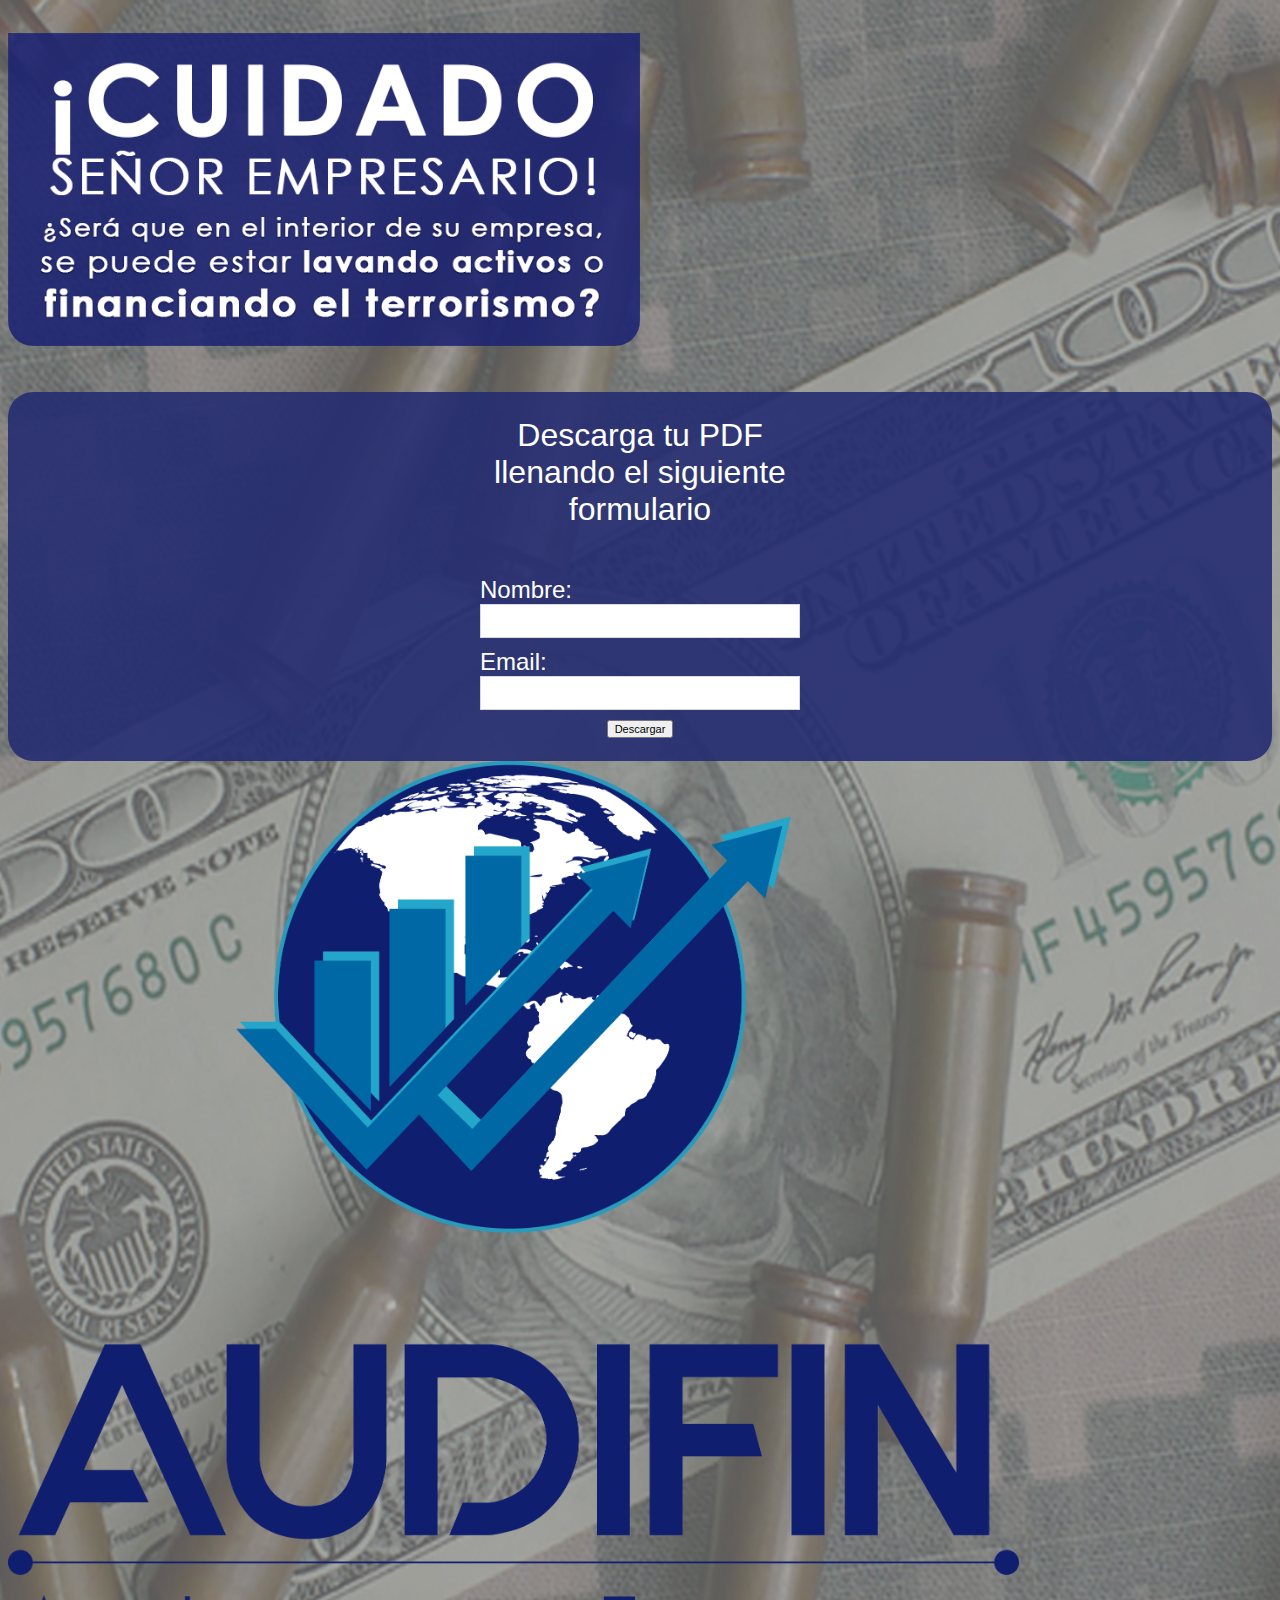
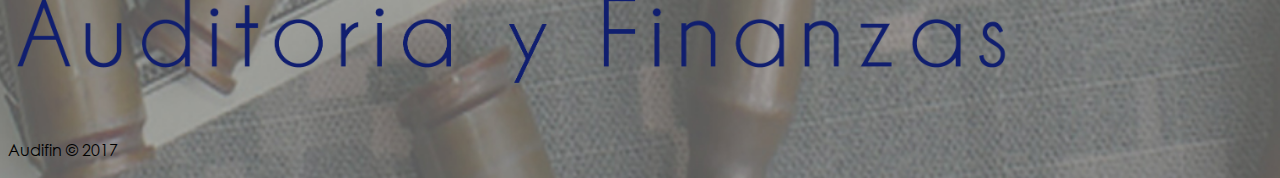
==== commit a2d1be8a: "Modificacion" ====
--- a/index.html
+++ b/index.html
@@ -31,14 +31,13 @@
 
       <div class="col l6 push-l6 m6 push-m6 s12 center">
         <div class="awebo">
-          <!-- AWeber Web Form Generator 3.0.1 -->
 
           <form method="post" class="af-form-wrapper" accept-charset="UTF-8" action="https://www.aweber.com/scripts/addlead.pl">
             <div style="display: none;">
               <input type="hidden" name="meta_web_form_id" value="1629039371" />
               <input type="hidden" name="meta_split_id" value="" />
               <input type="hidden" name="listname" value="awlist4838550" />
-              <input type="hidden" name="redirect" value="http://grupo-alternativa.com/lavado-activos/gracias.html" id="redirect_95b1829e5ba1d059a4ae44fb6f125fb2" />
+              <input type="hidden" name="redirect" value="http://audifin.com/lavado-activos/gracias.html" id="redirect_257ad6fbae035e8e9e011074553d720c" />
 
               <input type="hidden" name="meta_adtracking" value="Audifin_Lavado" />
               <input type="hidden" name="meta_message" value="1" />
@@ -54,31 +53,27 @@
               </div>
               <div id="af-body-1629039371" class="af-body af-standards">
                 <div class="af-element">
-                  <label class="previewLabel" for="awf_field-93667551">Nombre: </label>
+                  <label class="previewLabel" for="awf_field-93940181">Nombre: </label>
                   <div class="af-textWrap">
-                    <input id="awf_field-93667551" type="text" name="name" class="text" value="" onfocus=" if (this.value == '') { this.value = ''; }" onblur="if (this.value == '') { this.value='';} " tabindex="500" />
+                    <input id="awf_field-93940181" type="text" name="name" class="text" value="" onfocus=" if (this.value == '') { this.value = ''; }" onblur="if (this.value == '') { this.value='';} " tabindex="500" />
                   </div>
                   <div class="af-clear"></div>
                 </div>
                 <div class="af-element">
-                  <label class="previewLabel" for="awf_field-93667552">Email: </label>
-                  <div class="af-textWrap"><input class="text" id="awf_field-93667552" type="text" name="email" value="" tabindex="501" onfocus=" if (this.value == '') { this.value = ''; }" onblur="if (this.value == '') { this.value='';} " />
+                  <label class="previewLabel" for="awf_field-93940182">Email: </label>
+                  <div class="af-textWrap"><input class="text" id="awf_field-93940182" type="text" name="email" value="" tabindex="501" onfocus=" if (this.value == '') { this.value = ''; }" onblur="if (this.value == '') { this.value='';} " />
                   </div>
                   <div class="af-clear"></div>
                 </div>
-                <div class="af-element">
-                  <label class="previewLabel" for="awf_field-93667553">Telefono:</label>
-                  <div class="af-textWrap"><input type="text" id="awf_field-93667553" class="text" name="custom Telefono" value="" onfocus=" if (this.value == '') { this.value = ''; }" onblur="if (this.value == '') { this.value='';} " tabindex="502" /></div>
-                  <div class="af-clear"></div>
-                </div>
                 <div class="af-element buttonContainer">
-                  <input name="submit" class="waves-effect waves-light btn blue darken-4 pulse" type="submit" value="Descargar" tabindex="503" />
+                    <input name="submit" class="waves-effect waves-light btn blue darken-4 pulse" type="submit" value="Descargar" tabindex="503" />
                   <div class="af-clear"></div>
                 </div>
               </div>
             </div>
             <div style="display: none;"><img src="https://forms.aweber.com/form/displays.htm?id=jGxMnAzMnMzsjA==" alt="" /></div>
           </form>
+
 
         </div>
 
@@ -103,8 +98,6 @@
       </div>
     </div>
   </div>
-
-
 
 
   <script src="https://code.jquery.com/jquery-3.2.1.min.js" integrity="sha256-hwg4gsxgFZhOsEEamdOYGBf13FyQuiTwlAQgxVSNgt4=" crossorigin="anonymous"></script>
@@ -143,8 +136,6 @@
     -->
   </script>
 
-  <!-- /AWeber Web Form Generator 3.0.1 -->
-
   <!--Import jQuery before materialize.js-->
 </body>
 
--- a/css/style3.css
+++ b/css/style3.css
@@ -91,47 +91,300 @@
 
       }
 
-/*aweber*/
-
-#af-form-1629039371 .af-body .af-textWrap{width:98%;display:block;float:none;}
-#af-form-1629039371 .af-body a{color:#CCCCCC;text-decoration:underline;font-style:normal;font-weight:normal;}
-#af-form-1629039371 .af-body input.text, #af-form-1629039371 .af-body textarea{background-color:#FFFFFF;border-color:#D9D9D9;border-width:1px;border-style:solid;color:#000000;text-decoration:none;font-style:normal;font-weight:normal;font-size:24px;font-family:Trebuchet MS, sans-serif;}
-#af-form-1629039371 .af-body input.text:focus, #af-form-1629039371 .af-body textarea:focus{background-color:#FFFAD6;border-color:#030303;border-width:1px;border-style:solid;}
-#af-form-1629039371 .af-body label.previewLabel{display:block;float:none;text-align:left;width:auto;color:#FFFFFF;text-decoration:none;font-style:normal;font-weight:normal;font-size:24px;font-family:Helvetica, sans-serif;}
-#af-form-1629039371 .af-body{padding-bottom:18px;padding-top:18px;background-repeat:no-repeat;background-position:inherit;background-image:none;color:#CCCCCC;font-size:11px;font-family:Verdana, sans-serif;}
-#af-form-1629039371 .af-header{padding-bottom:9px;padding-top:9px;padding-right:10px;padding-left:10px;background-color:transparent;background-repeat:no-repeat;background-position:inherit;background-image:none;border-width:1px;border-bottom-style:none;border-left-style:none;border-right-style:none;border-top-style:none;color:#CCCCCC;font-size:16px;font-family:Verdana, sans-serif;}
-#af-form-1629039371 .af-quirksMode .bodyText{padding-top:2px;padding-bottom:2px;}
-#af-form-1629039371 .af-quirksMode{padding-right:23px;padding-left:23px;}
-#af-form-1629039371 .af-standards .af-element{padding-right:23px;padding-left:23px;}
-#af-form-1629039371 .bodyText p{margin:1em 0;}
-#af-form-1629039371 .buttonContainer input.submit{background-image:url("https://forms.aweber.com/images/auto/gradient/button/07c.png");background-position:top left;background-repeat:repeat-x;background-color:#0057ac;border:1px solid #0057ac;color:#FFFFFF;text-decoration:none;font-style:normal;font-weight:normal;font-size:24px;font-family:Helvetica, sans-serif;}
-#af-form-1629039371 .buttonContainer input.submit{width:auto;}
-#af-form-1629039371 .buttonContainer{text-align:center;}
-#af-form-1629039371 body,#af-form-1629039371 dl,#af-form-1629039371 dt,#af-form-1629039371 dd,#af-form-1629039371 h1,#af-form-1629039371 h2,#af-form-1629039371 h3,#af-form-1629039371 h4,#af-form-1629039371 h5,#af-form-1629039371 h6,#af-form-1629039371 pre,#af-form-1629039371 code,#af-form-1629039371 fieldset,#af-form-1629039371 legend,#af-form-1629039371 blockquote,#af-form-1629039371 th,#af-form-1629039371 td{float:none;color:inherit;position:static;margin:0;padding:0;}
-#af-form-1629039371 button,#af-form-1629039371 input,#af-form-1629039371 submit,#af-form-1629039371 textarea,#af-form-1629039371 select,#af-form-1629039371 label,#af-form-1629039371 optgroup,#af-form-1629039371 option{float:none;position:static;margin:0;}
-#af-form-1629039371 div{margin:0;}
-#af-form-1629039371 fieldset{border:0;}
-#af-form-1629039371 form,#af-form-1629039371 textarea,.af-form-wrapper,.af-form-close-button,#af-form-1629039371 img{float:none;color:inherit;position:static;background-color:none;border:none;margin:0;padding:0;}
-#af-form-1629039371 input,#af-form-1629039371 button,#af-form-1629039371 textarea,#af-form-1629039371 select{font-size:100%;}
-#af-form-1629039371 p{color:inherit;}
-#af-form-1629039371 select,#af-form-1629039371 label,#af-form-1629039371 optgroup,#af-form-1629039371 option{padding:0;}
-#af-form-1629039371 table{border-collapse:collapse;border-spacing:0;}
-#af-form-1629039371 ul,#af-form-1629039371 ol{list-style-image:none;list-style-position:outside;list-style-type:disc;padding-left:40px;}
-#af-form-1629039371,#af-form-1629039371 .quirksMode{width:100%;max-width:366px;}
-#af-form-1629039371.af-quirksMode{overflow-x:hidden;}
-#af-form-1629039371{background-color:transparent;border-color:#CFCFCF;border-width:1px;border-style:none;}
-#af-form-1629039371{display:block;}
-#af-form-1629039371{overflow:hidden;}
-.af-body .af-textWrap{text-align:left;}
-.af-body input.image{border:none!important;}
-.af-body input.submit,.af-body input.image,.af-form .af-element input.button{float:none!important;}
-.af-body input.text{width:100%;float:none;padding:2px!important;}
-.af-body.af-standards input.submit{padding:4px 12px;}
-.af-clear{clear:both;}
-.af-element label{text-align:left;display:block;float:left;}
-.af-element{padding-bottom:5px;padding-top:5px;}
-.af-form-wrapper{text-indent:0;}
-.af-form{text-align:left;margin:auto;}
-.af-header{margin-bottom:0;margin-top:0;padding:10px;}
-.af-quirksMode .af-element{padding-left:0!important;padding-right:0!important;}
-.lbl-right .af-element label{text-align:right;}
+        #af-form-1629039371 .af-body .af-textWrap {
+          width: 98%;
+          display: block;
+          float: none;
+        }
+
+        #af-form-1629039371 .af-body a {
+          color: #CCCCCC;
+          text-decoration: underline;
+          font-style: normal;
+          font-weight: normal;
+        }
+
+        #af-form-1629039371 .af-body input.text,
+        #af-form-1629039371 .af-body textarea {
+          background-color: #FFFFFF;
+          border-color: #D9D9D9;
+          border-width: 1px;
+          border-style: solid;
+          color: #000000;
+          text-decoration: none;
+          font-style: normal;
+          font-weight: normal;
+          font-size: 24px;
+          font-family: Trebuchet MS, sans-serif;
+        }
+
+        #af-form-1629039371 .af-body input.text:focus,
+        #af-form-1629039371 .af-body textarea:focus {
+          background-color: #FFFAD6;
+          border-color: #030303;
+          border-width: 1px;
+          border-style: solid;
+        }
+
+        #af-form-1629039371 .af-body label.previewLabel {
+          display: block;
+          float: none;
+          text-align: left;
+          width: auto;
+          color: #FFFFFF;
+          text-decoration: none;
+          font-style: normal;
+          font-weight: normal;
+          font-size: 24px;
+          font-family: Helvetica, sans-serif;
+        }
+
+        #af-form-1629039371 .af-body {
+          padding-bottom: 18px;
+          padding-top: 18px;
+          background-repeat: no-repeat;
+          background-position: inherit;
+          background-image: none;
+          color: #CCCCCC;
+          font-size: 11px;
+          font-family: Verdana, sans-serif;
+        }
+
+        #af-form-1629039371 .af-header {
+          padding-bottom: 9px;
+          padding-top: 9px;
+          padding-right: 10px;
+          padding-left: 10px;
+          background-color: transparent;
+          background-repeat: no-repeat;
+          background-position: inherit;
+          background-image: none;
+          border-width: 1px;
+          border-bottom-style: none;
+          border-left-style: none;
+          border-right-style: none;
+          border-top-style: none;
+          color: #CCCCCC;
+          font-size: 16px;
+          font-family: Verdana, sans-serif;
+        }
+
+        #af-form-1629039371 .af-quirksMode .bodyText {
+          padding-top: 2px;
+          padding-bottom: 2px;
+        }
+
+        #af-form-1629039371 .af-quirksMode {
+          padding-right: 23px;
+          padding-left: 23px;
+        }
+
+        #af-form-1629039371 .af-standards .af-element {
+          padding-right: 23px;
+          padding-left: 23px;
+        }
+
+        #af-form-1629039371 .bodyText p {
+          margin: 1em 0;
+        }
+
+        #af-form-1629039371 .buttonContainer input.submit {
+          background-image: url("https://forms.aweber.com/images/auto/gradient/button/07c.png");
+          background-position: top left;
+          background-repeat: repeat-x;
+          background-color: #0057ac;
+          border: 1px solid #0057ac;
+          color: #FFFFFF;
+          text-decoration: none;
+          font-style: normal;
+          font-weight: normal;
+          font-size: 24px;
+          font-family: Helvetica, sans-serif;
+        }
+
+        #af-form-1629039371 .buttonContainer input.submit {
+          width: auto;
+        }
+
+        #af-form-1629039371 .buttonContainer {
+          text-align: center;
+        }
+
+        #af-form-1629039371 body,
+        #af-form-1629039371 dl,
+        #af-form-1629039371 dt,
+        #af-form-1629039371 dd,
+        #af-form-1629039371 h1,
+        #af-form-1629039371 h2,
+        #af-form-1629039371 h3,
+        #af-form-1629039371 h4,
+        #af-form-1629039371 h5,
+        #af-form-1629039371 h6,
+        #af-form-1629039371 pre,
+        #af-form-1629039371 code,
+        #af-form-1629039371 fieldset,
+        #af-form-1629039371 legend,
+        #af-form-1629039371 blockquote,
+        #af-form-1629039371 th,
+        #af-form-1629039371 td {
+          float: none;
+          color: inherit;
+          position: static;
+          margin: 0;
+          padding: 0;
+        }
+
+        #af-form-1629039371 button,
+        #af-form-1629039371 input,
+        #af-form-1629039371 submit,
+        #af-form-1629039371 textarea,
+        #af-form-1629039371 select,
+        #af-form-1629039371 label,
+        #af-form-1629039371 optgroup,
+        #af-form-1629039371 option {
+          float: none;
+          position: static;
+          margin: 0;
+        }
+
+        #af-form-1629039371 div {
+          margin: 0;
+        }
+
+        #af-form-1629039371 fieldset {
+          border: 0;
+        }
+
+        #af-form-1629039371 form,
+        #af-form-1629039371 textarea,
+        .af-form-wrapper,
+        .af-form-close-button,
+        #af-form-1629039371 img {
+          float: none;
+          color: inherit;
+          position: static;
+          background-color: none;
+          border: none;
+          margin: 0;
+          padding: 0;
+        }
+
+        #af-form-1629039371 input,
+        #af-form-1629039371 button,
+        #af-form-1629039371 textarea,
+        #af-form-1629039371 select {
+          font-size: 100%;
+        }
+
+        #af-form-1629039371 p {
+          color: inherit;
+        }
+
+        #af-form-1629039371 select,
+        #af-form-1629039371 label,
+        #af-form-1629039371 optgroup,
+        #af-form-1629039371 option {
+          padding: 0;
+        }
+
+        #af-form-1629039371 table {
+          border-collapse: collapse;
+          border-spacing: 0;
+        }
+
+        #af-form-1629039371 ul,
+        #af-form-1629039371 ol {
+          list-style-image: none;
+          list-style-position: outside;
+          list-style-type: disc;
+          padding-left: 40px;
+        }
+
+        #af-form-1629039371,
+        #af-form-1629039371 .quirksMode {
+          width: 100%;
+          max-width: 366px;
+        }
+
+        #af-form-1629039371.af-quirksMode {
+          overflow-x: hidden;
+        }
+
+        #af-form-1629039371 {
+          background-color: transparent;
+          border-color: #CFCFCF;
+          border-width: 1px;
+          border-style: none;
+        }
+
+        #af-form-1629039371 {
+          display: block;
+        }
+
+        #af-form-1629039371 {
+          overflow: hidden;
+        }
+
+        .af-body .af-textWrap {
+          text-align: left;
+        }
+
+        .af-body input.image {
+          border: none!important;
+        }
+
+        .af-body input.submit,
+        .af-body input.image,
+        .af-form .af-element input.button {
+          float: none!important;
+        }
+
+        .af-body input.text {
+          width: 100%;
+          float: none;
+          padding: 2px!important;
+        }
+
+        .af-body.af-standards input.submit {
+          padding: 4px 12px;
+        }
+
+        .af-clear {
+          clear: both;
+        }
+
+        .af-element label {
+          text-align: left;
+          display: block;
+          float: left;
+        }
+
+        .af-element {
+          padding-bottom: 5px;
+          padding-top: 5px;
+        }
+
+        .af-form-wrapper {
+          text-indent: 0;
+        }
+
+        .af-form {
+          text-align: left;
+          margin: auto;
+        }
+
+        .af-header {
+          margin-bottom: 0;
+          margin-top: 0;
+          padding: 10px;
+        }
+
+        .af-quirksMode .af-element {
+          padding-left: 0!important;
+          padding-right: 0!important;
+        }
+
+        .lbl-right .af-element label {
+          text-align: right;
+        }
+      
